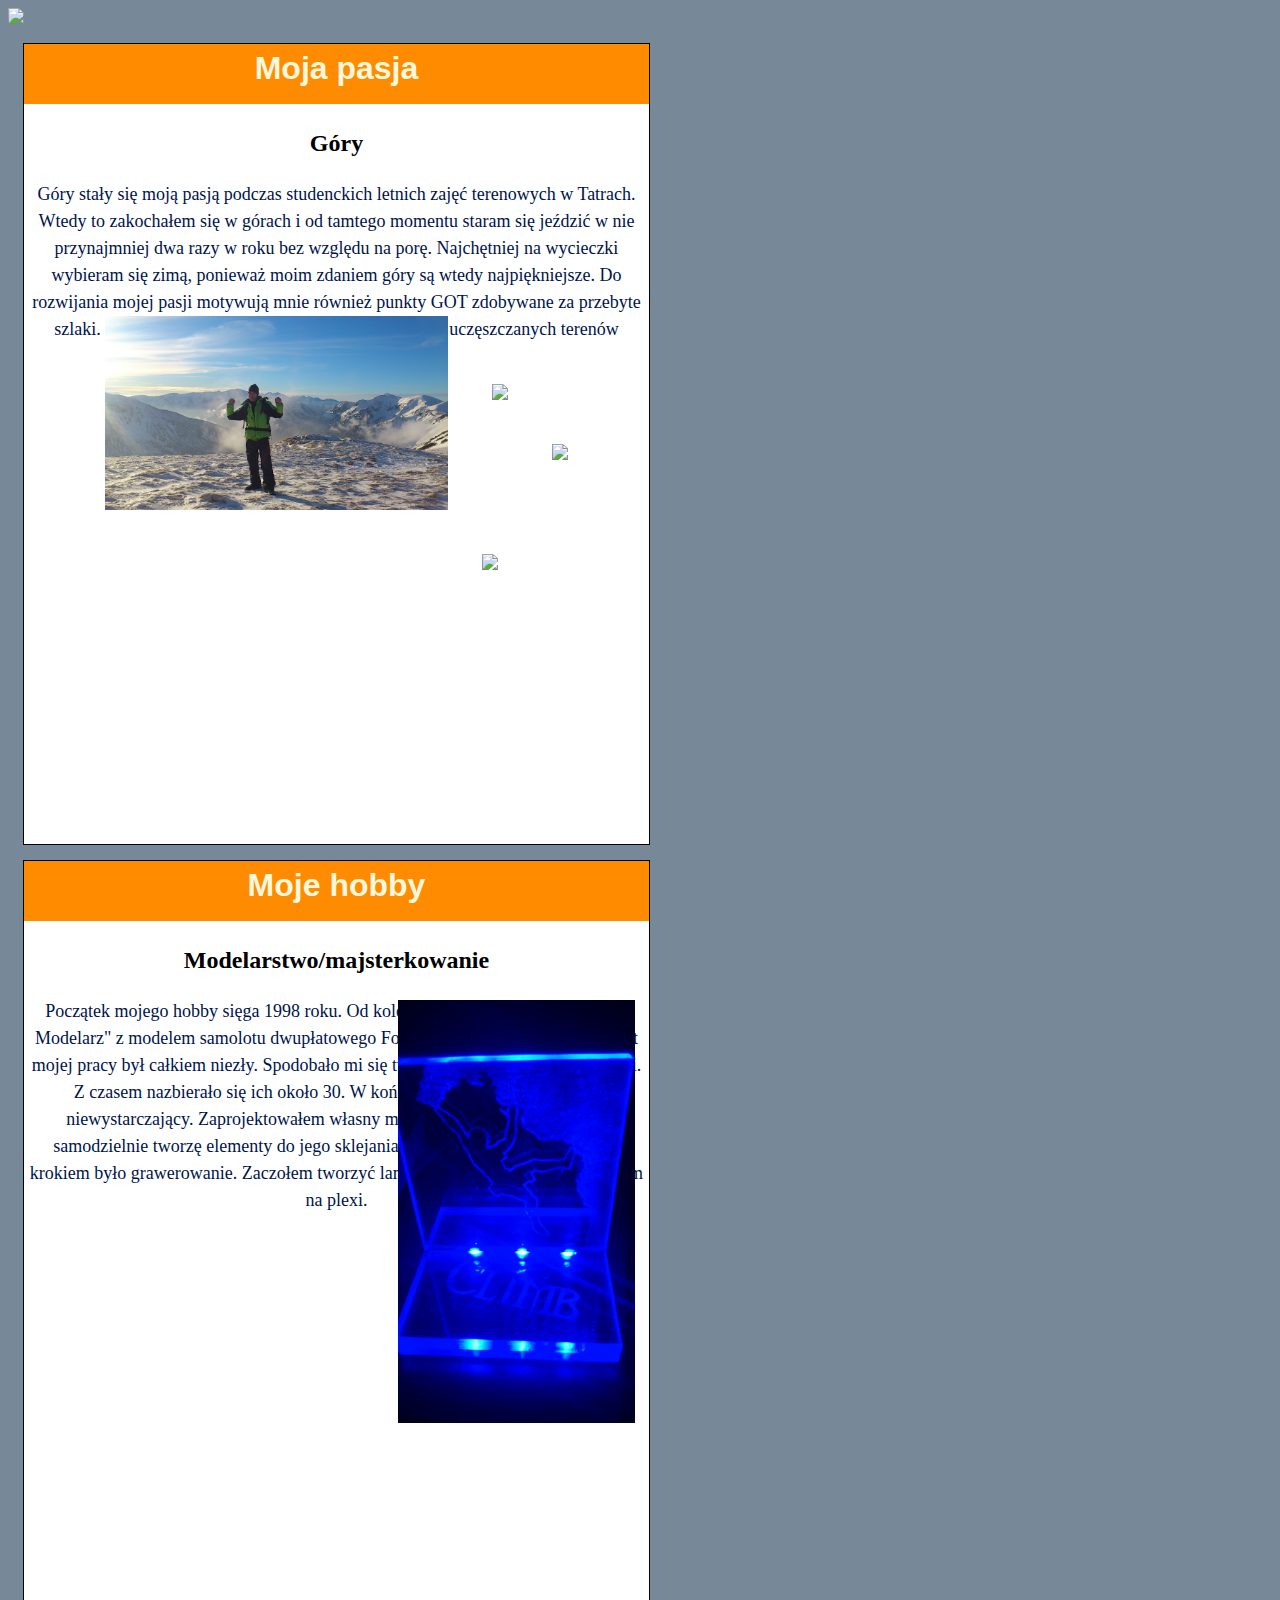
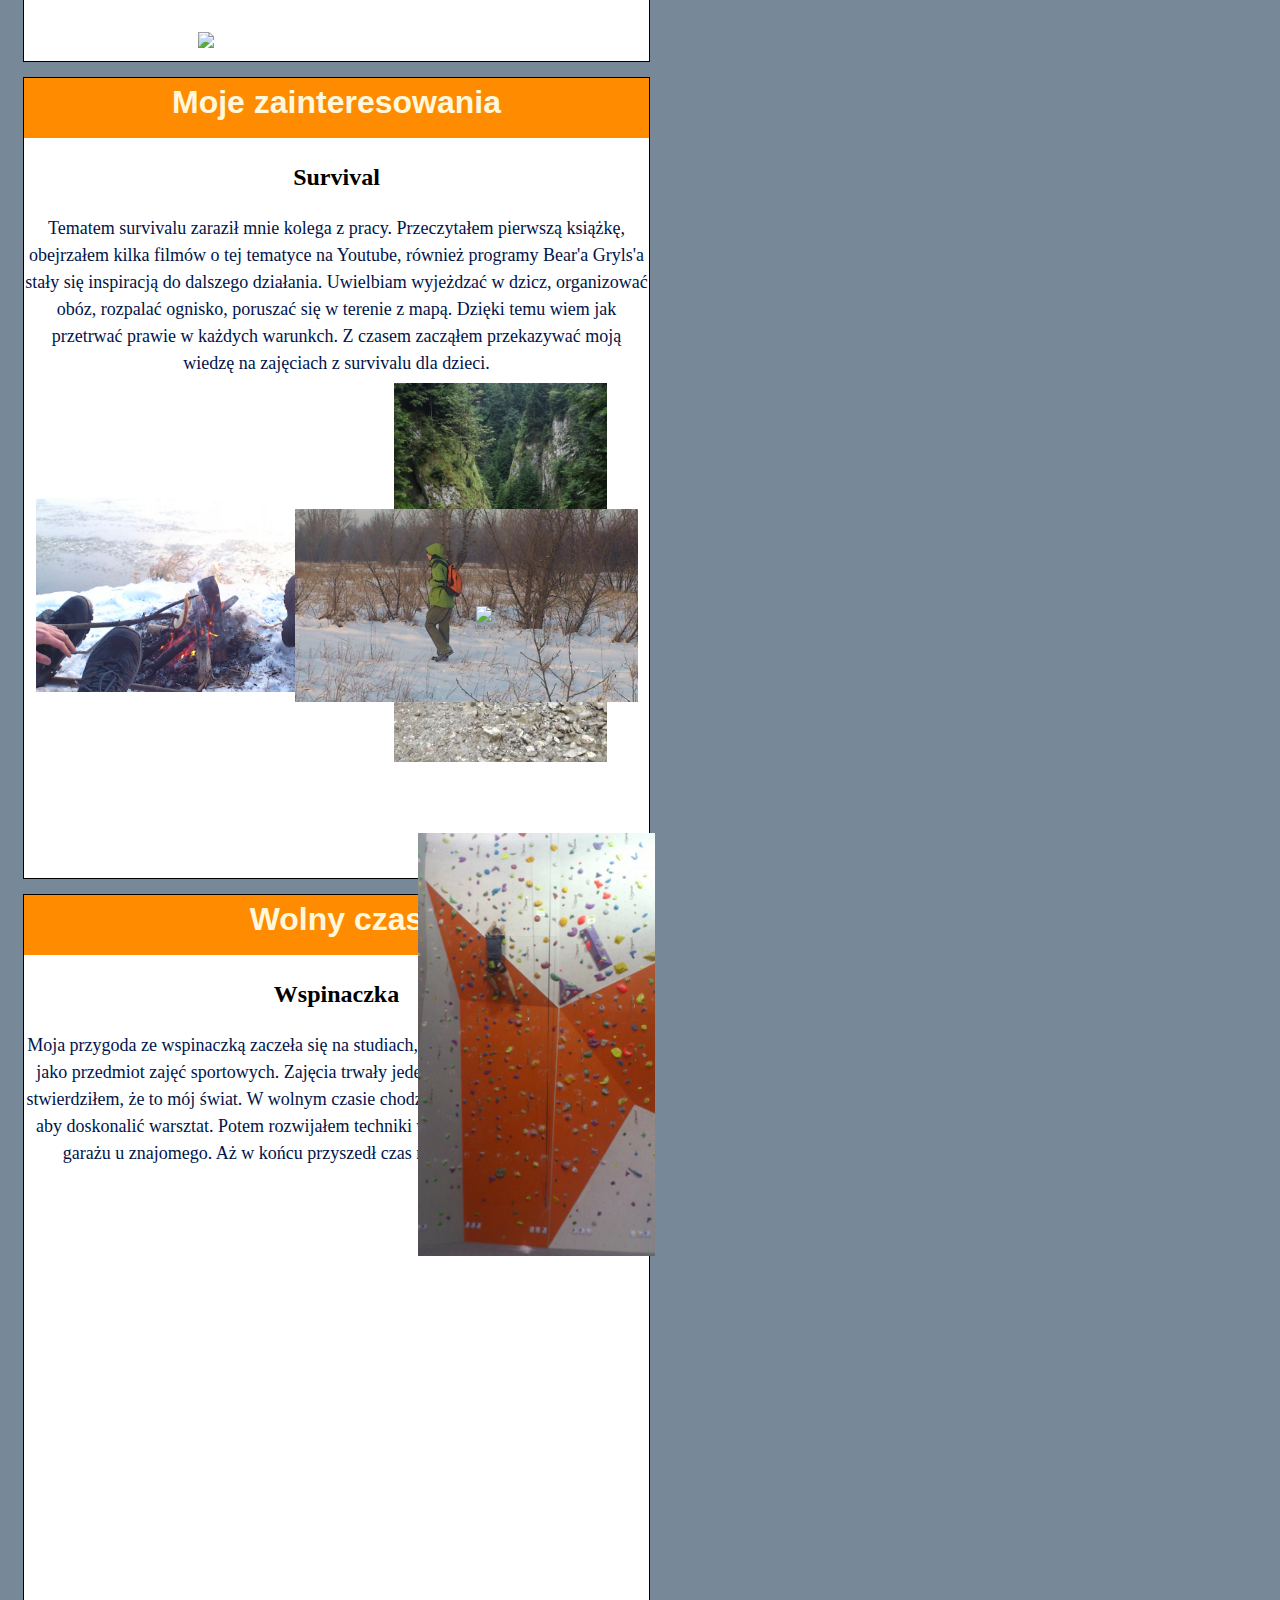
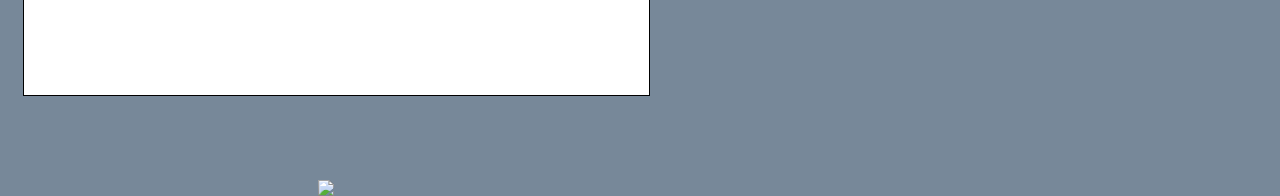
==== index.html @ 49adfce7 "correction CSS and HTML structure" ====
﻿<!doctype html>
<html>
  <head>
    <meta http-equiv="Content-type" content="text/html; charset=utf-8" />
    <title>Troche o mnie</title>
	
	<link rel="stylesheet" href="https://stackpath.bootstrapcdn.com/bootstrap/4.1.2/css/bootstrap.min.css" integrity="sha384-Smlep5jCw/wG7hdkwQ/Z5nLIefveQRIY9nfy6xoR1uRYBtpZgI6339F5dgvm/e9B" crossorigin="anonymous" />
	
	<script src="https://stackpath.bootstrapcdn.com/bootstrap/4.1.2/js/bootstrap.min.js" integrity="sha384-o+RDsa0aLu++PJvFqy8fFScvbHFLtbvScb8AjopnFD+iEQ7wo/CG0xlczd+2O/em" crossorigin="anonymous"></script>
			
	<link rel="stylesheet" type="text/css" href="style.css" />			
  </head>
  <body>
    <img src="images/DSC1.jpg" width="100%">
		<div class="container">
			<div class="row">
				<div class="col-lg-6 col-md-12">
					<div class="child" align="center"><h1>Moja pasja</h1><h2>Góry</h2>
						<p align="center"><font size="4" color="#00144A">
						Góry stały się moją pasją podczas studenckich letnich zajęć terenowych w Tatrach. Wtedy to zakochałem się w górach i od tamtego momentu staram się jeździć w nie przynajmniej dwa razy w roku bez względu na porę. Najchętniej na wycieczki wybieram się zimą, ponieważ moim zdaniem góry są wtedy najpiękniejsze. Do rozwijania mojej pasji motywują mnie również punkty GOT zdobywane za przebyte szlaki. Dzięki nim mam możliwość odwiedzania mało uczęszczanych terenów górskich.</font>
						</p>			
						<img style="position:relative; right:30px; bottom:70px; z-index: 2" src="images/gory.jpg" width="55%">
						<img style="position:relative; left:0px; bottom:10px; z-index: 1" src="images/gory1.jpg" width="32%">
						<img style="position:relative; right:10px; bottom:180px; z-index: 1" src="images/gory3.jpg" width="30%">
						<img style="position:relative; left:30px; bottom:120px; z-index: 2" src="images/gory2.jpg" width="55%">
					</div>
				</div>
				<div class="col-lg-6 col-md-12">
					<div class="child" align="center"><h1>Moje hobby</h1><h2>Modelarstwo/majsterkowanie</h2>
						<p align="center"><font size="4" color="#00144A">
						Początek mojego hobby sięga 1998 roku. Od kolegi dostałem miesięcznik "Mały Modelarz" z modelem samolotu dwupłatowego Focker II. Jak na pierwszy raz efekt mojej pracy był całkiem niezły. Spodobało mi się tworzenie modeli z płaskiej kartki. Z czasem  nazbierało się ich około 30. W końcu "Mały Modelarz" stał się niewystarczający. Zaprojektowałem własny model samochodu typu picup i samodzielnie tworzę elementy do jego sklejania nie tylko z kartonu. Koleinym krokiem było grawerowanie. Zaczołem tworzyć lampki z wygrawerowanym wzorem na plexi.</font>
						</p>	
						<img style="position:relative; left:0px; bottom:5px; z-index: 1" src="images/model1.jpg" width="45%">
						<img style="position:relative; right:250px; top:190px; z-index: 3" src="images/model2.jpg" width="45%">
						<img style="position:relative; left:160px; bottom:230px; z-index: 2" src="images/grawer.jpg" width="38%">
					</div>
				</div>
			</div>
			<div class="row">
				<div class="col-lg-6 col-md-12">
					<div class="child" align="center"><h1>Moje zainteresowania</h1><h2>Survival</h2>
						<p align="center"><font size="4" color="#00144A">
						Tematem survivalu zaraził mnie kolega z pracy. Przeczytałem pierwszą książkę, obejrzałem kilka filmów o tej tematyce na Youtube, również programy Bear'a Gryls'a stały się inspiracją do dalszego działania. Uwielbiam wyjeżdzać w dzicz, organizować obóz, rozpalać ognisko, poruszać się w terenie z mapą. Dzięki temu wiem jak przetrwać prawie w każdych warunkch. Z czasem zacząłem przekazywać moją wiedzę na zajęciach z survivalu dla dzieci.</font>
						</p>	
						<img style="position:relative; right:10px; bottom:80px; z-index: 2" src="images/ognisko.jpg" width="55%">
						<img style="position:relative; left:0px; bottom:10px; z-index: 1" src="images/las.jpg" width="34%">
						<img style="position:relative; right:135px; bottom:150px; z-index: 3" src="images/woda.jpg" width="55%">
						<img style="position:relative; left:130px; bottom:270px; z-index: 2" src="images/zima.jpg" width="55%">
					</div>
				</div>
				<div class="col-lg-6 col-md-12">
					<div class="child" align="center"><h1>Wolny czas</h1><h2>Wspinaczka</h2>
						<p align="center"><font size="4" color="#00144A">
						Moja przygoda ze wspinaczką zaczeła się na studiach, kiedy to wybrałem wspinaczkę jako przedmiot zajęć sportowych. Zajęcia trwały jeden semestr, ale już na początku stwierdziłem, że to mój świat. W wolnym czasie chodziłem na ścianki wspinaczkowe, aby doskonalić warsztat. Potem rozwijałem techniki wspinaczkowe na boulderze w garażu u znajomego. Aż w końcu przyszedł czas na wyjazd w skały na Jurę.</font>
						</p>	
						<img style="position:relative; left:120px; top:190px; z-index: 3" src="images/wspin.jpg" width="48%">
						<img style="position:relative; right:330px; top:-20px; z-index: 1" src="images/jura.jpg" width="34%">
						<img style="position:relative; left:180px; bottom:350px; z-index: 2" src="images/sciana.jpg" width="38%">
					</div>
				</div>
			</div>	
		</div>
    </body>
</html>
---- style.css ----
﻿body {
	  background-color: #778899;
	}
       
.child {
        height: 800px;
		width: 625px;
		margin: 15px;
		line-height: 1.5;
		background-color: white; 
		border: 1px solid black;
      }

h1 {
		color: #fff8dc;
		background-color: #ff8c00; margin-top: 0px;
		height: 60px;
	}

h1 {font-family: arial, verdana, sans-serif;}
h2 {font-family: "Times New Roman", serif;}
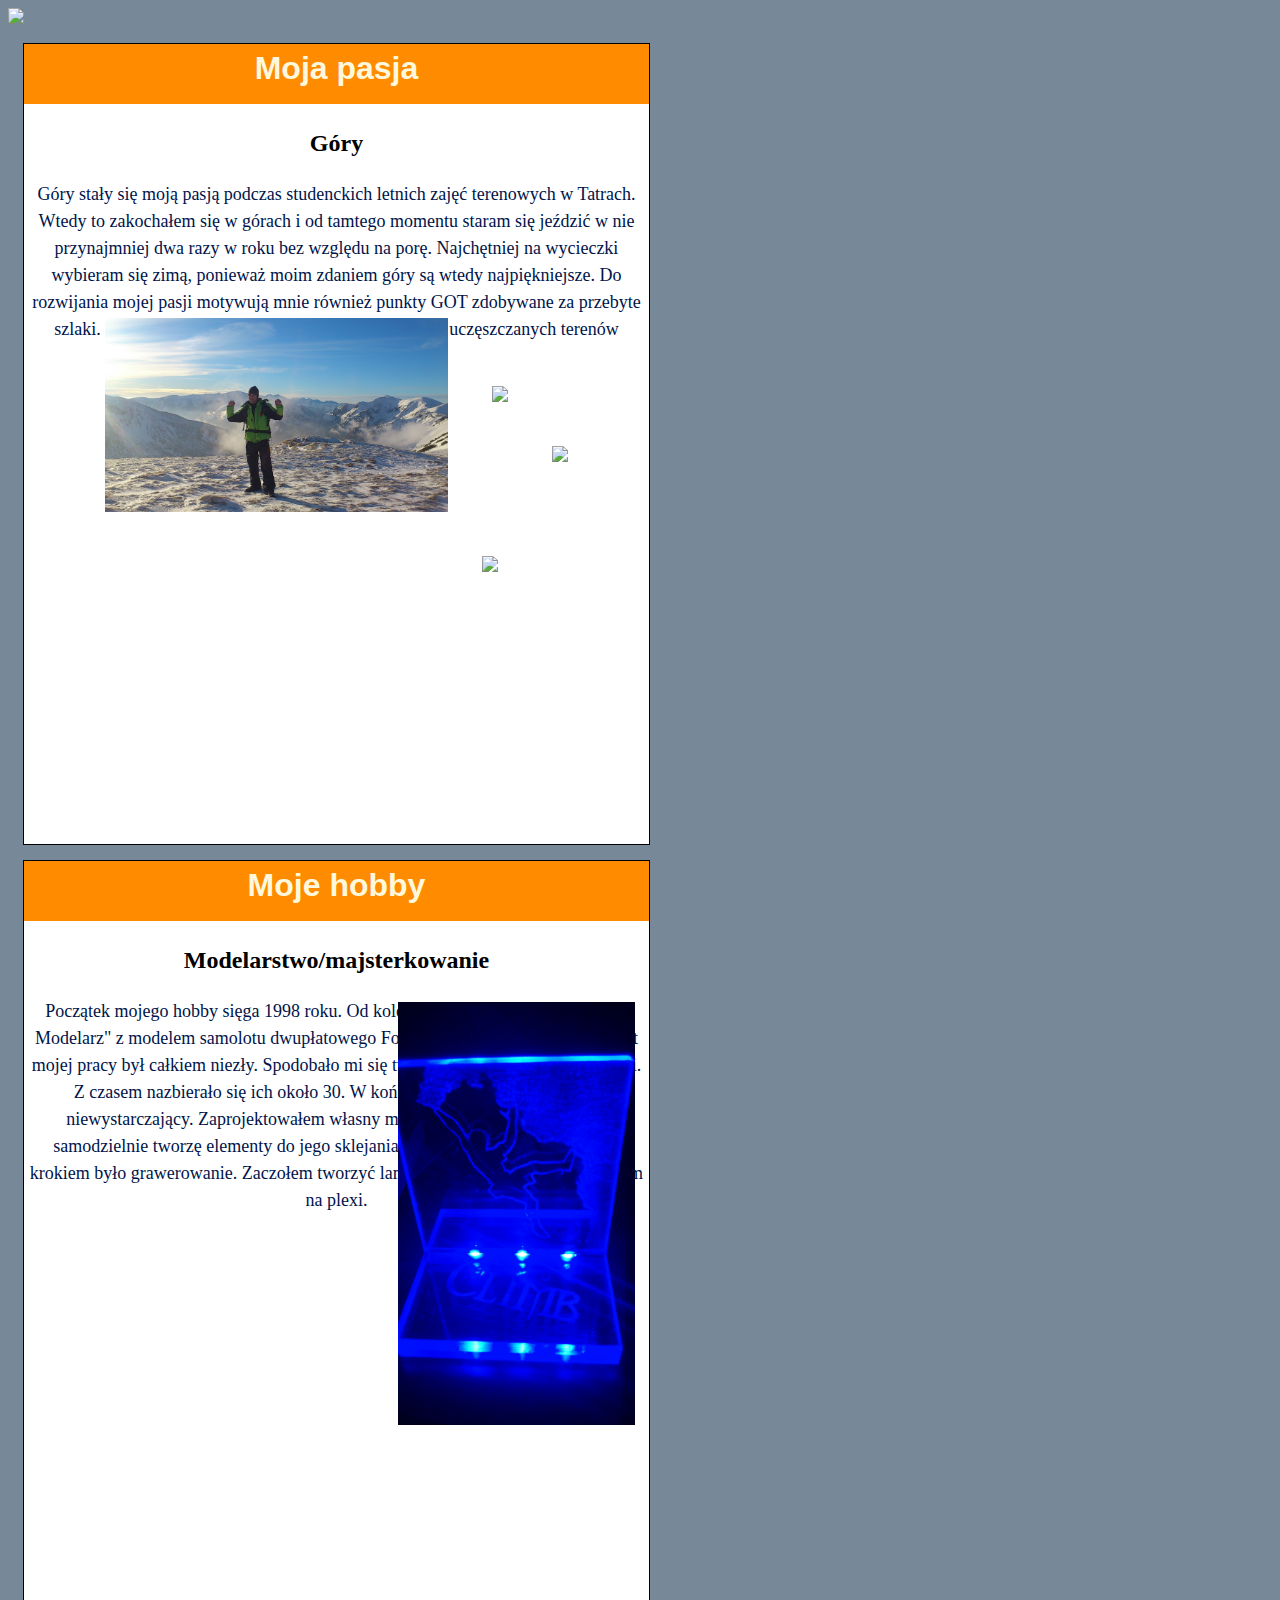
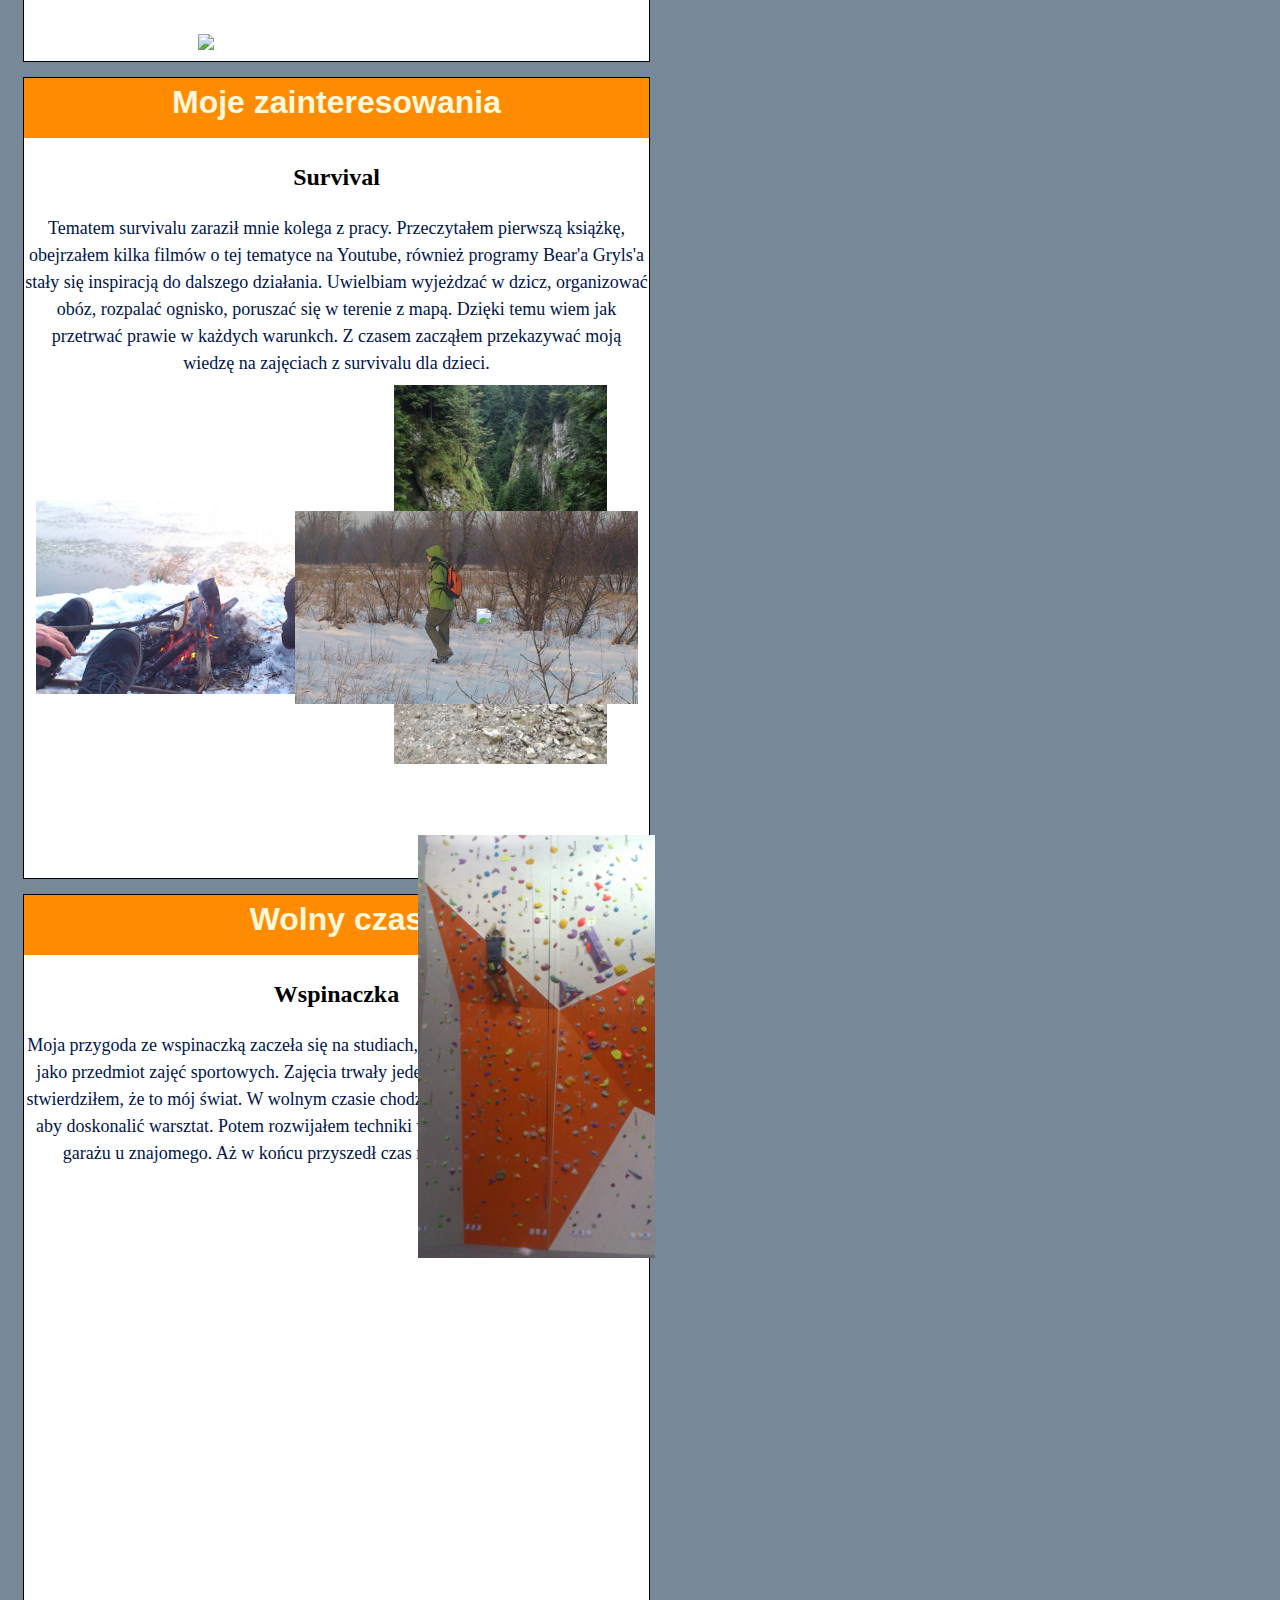
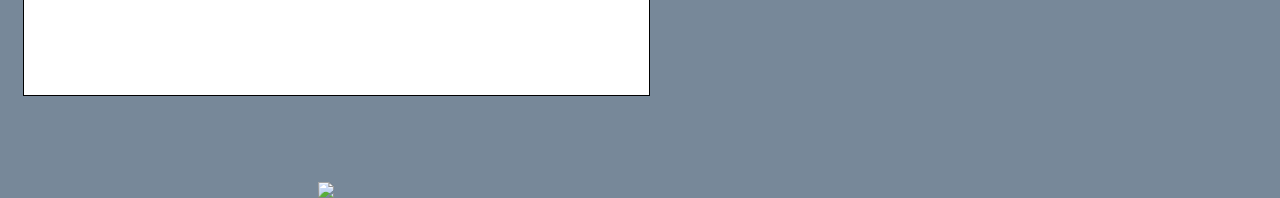
==== commit 8f1be818: "moving styles to file" ====
--- a/index.html
+++ b/index.html
@@ -15,10 +15,8 @@
 		<div class="container">
 			<div class="row">
 				<div class="col-lg-6 col-md-12">
-					<div class="child" align="center"><h1>Moja pasja</h1><h2>Góry</h2>
-						<p align="center"><font size="4" color="#00144A">
-						Góry stały się moją pasją podczas studenckich letnich zajęć terenowych w Tatrach. Wtedy to zakochałem się w górach i od tamtego momentu staram się jeździć w nie przynajmniej dwa razy w roku bez względu na porę. Najchętniej na wycieczki wybieram się zimą, ponieważ moim zdaniem góry są wtedy najpiękniejsze. Do rozwijania mojej pasji motywują mnie również punkty GOT zdobywane za przebyte szlaki. Dzięki nim mam możliwość odwiedzania mało uczęszczanych terenów górskich.</font>
-						</p>			
+					<div class="child"><h1>Moja pasja</h1><h2>Góry</h2>
+						<p>Góry stały się moją pasją podczas studenckich letnich zajęć terenowych w Tatrach. Wtedy to zakochałem się w górach i od tamtego momentu staram się jeździć w nie przynajmniej dwa razy w roku bez względu na porę. Najchętniej na wycieczki wybieram się zimą, ponieważ moim zdaniem góry są wtedy najpiękniejsze. Do rozwijania mojej pasji motywują mnie również punkty GOT zdobywane za przebyte szlaki. Dzięki nim mam możliwość odwiedzania mało uczęszczanych terenów górskich.</p>			
 						<img style="position:relative; right:30px; bottom:70px; z-index: 2" src="images/gory.jpg" width="55%">
 						<img style="position:relative; left:0px; bottom:10px; z-index: 1" src="images/gory1.jpg" width="32%">
 						<img style="position:relative; right:10px; bottom:180px; z-index: 1" src="images/gory3.jpg" width="30%">
@@ -26,10 +24,8 @@
 					</div>
 				</div>
 				<div class="col-lg-6 col-md-12">
-					<div class="child" align="center"><h1>Moje hobby</h1><h2>Modelarstwo/majsterkowanie</h2>
-						<p align="center"><font size="4" color="#00144A">
-						Początek mojego hobby sięga 1998 roku. Od kolegi dostałem miesięcznik "Mały Modelarz" z modelem samolotu dwupłatowego Focker II. Jak na pierwszy raz efekt mojej pracy był całkiem niezły. Spodobało mi się tworzenie modeli z płaskiej kartki. Z czasem  nazbierało się ich około 30. W końcu "Mały Modelarz" stał się niewystarczający. Zaprojektowałem własny model samochodu typu picup i samodzielnie tworzę elementy do jego sklejania nie tylko z kartonu. Koleinym krokiem było grawerowanie. Zaczołem tworzyć lampki z wygrawerowanym wzorem na plexi.</font>
-						</p>	
+					<div class="child"><h1>Moje hobby</h1><h2>Modelarstwo/majsterkowanie</h2>
+						<p>Początek mojego hobby sięga 1998 roku. Od kolegi dostałem miesięcznik "Mały Modelarz" z modelem samolotu dwupłatowego Focker II. Jak na pierwszy raz efekt mojej pracy był całkiem niezły. Spodobało mi się tworzenie modeli z płaskiej kartki. Z czasem  nazbierało się ich około 30. W końcu "Mały Modelarz" stał się niewystarczający. Zaprojektowałem własny model samochodu typu picup i samodzielnie tworzę elementy do jego sklejania nie tylko z kartonu. Koleinym krokiem było grawerowanie. Zaczołem tworzyć lampki z wygrawerowanym wzorem na plexi.</p>	
 						<img style="position:relative; left:0px; bottom:5px; z-index: 1" src="images/model1.jpg" width="45%">
 						<img style="position:relative; right:250px; top:190px; z-index: 3" src="images/model2.jpg" width="45%">
 						<img style="position:relative; left:160px; bottom:230px; z-index: 2" src="images/grawer.jpg" width="38%">
@@ -38,10 +34,8 @@
 			</div>
 			<div class="row">
 				<div class="col-lg-6 col-md-12">
-					<div class="child" align="center"><h1>Moje zainteresowania</h1><h2>Survival</h2>
-						<p align="center"><font size="4" color="#00144A">
-						Tematem survivalu zaraził mnie kolega z pracy. Przeczytałem pierwszą książkę, obejrzałem kilka filmów o tej tematyce na Youtube, również programy Bear'a Gryls'a stały się inspiracją do dalszego działania. Uwielbiam wyjeżdzać w dzicz, organizować obóz, rozpalać ognisko, poruszać się w terenie z mapą. Dzięki temu wiem jak przetrwać prawie w każdych warunkch. Z czasem zacząłem przekazywać moją wiedzę na zajęciach z survivalu dla dzieci.</font>
-						</p>	
+					<div class="child"><h1>Moje zainteresowania</h1><h2>Survival</h2>
+						<p>Tematem survivalu zaraził mnie kolega z pracy. Przeczytałem pierwszą książkę, obejrzałem kilka filmów o tej tematyce na Youtube, również programy Bear'a Gryls'a stały się inspiracją do dalszego działania. Uwielbiam wyjeżdzać w dzicz, organizować obóz, rozpalać ognisko, poruszać się w terenie z mapą. Dzięki temu wiem jak przetrwać prawie w każdych warunkch. Z czasem zacząłem przekazywać moją wiedzę na zajęciach z survivalu dla dzieci.</p>	
 						<img style="position:relative; right:10px; bottom:80px; z-index: 2" src="images/ognisko.jpg" width="55%">
 						<img style="position:relative; left:0px; bottom:10px; z-index: 1" src="images/las.jpg" width="34%">
 						<img style="position:relative; right:135px; bottom:150px; z-index: 3" src="images/woda.jpg" width="55%">
@@ -49,10 +43,8 @@
 					</div>
 				</div>
 				<div class="col-lg-6 col-md-12">
-					<div class="child" align="center"><h1>Wolny czas</h1><h2>Wspinaczka</h2>
-						<p align="center"><font size="4" color="#00144A">
-						Moja przygoda ze wspinaczką zaczeła się na studiach, kiedy to wybrałem wspinaczkę jako przedmiot zajęć sportowych. Zajęcia trwały jeden semestr, ale już na początku stwierdziłem, że to mój świat. W wolnym czasie chodziłem na ścianki wspinaczkowe, aby doskonalić warsztat. Potem rozwijałem techniki wspinaczkowe na boulderze w garażu u znajomego. Aż w końcu przyszedł czas na wyjazd w skały na Jurę.</font>
-						</p>	
+					<div class="child"><h1>Wolny czas</h1><h2>Wspinaczka</h2>
+						<p>Moja przygoda ze wspinaczką zaczeła się na studiach, kiedy to wybrałem wspinaczkę jako przedmiot zajęć sportowych. Zajęcia trwały jeden semestr, ale już na początku stwierdziłem, że to mój świat. W wolnym czasie chodziłem na ścianki wspinaczkowe, aby doskonalić warsztat. Potem rozwijałem techniki wspinaczkowe na boulderze w garażu u znajomego. Aż w końcu przyszedł czas na wyjazd w skały na Jurę.</p>	
 						<img style="position:relative; left:120px; top:190px; z-index: 3" src="images/wspin.jpg" width="48%">
 						<img style="position:relative; right:330px; top:-20px; z-index: 1" src="images/jura.jpg" width="34%">
 						<img style="position:relative; left:180px; bottom:350px; z-index: 2" src="images/sciana.jpg" width="38%">
--- a/style.css
+++ b/style.css
@@ -1,21 +1,32 @@
 ﻿body {
-	  background-color: #778899;
+	background-color: #778899;
 	}
        
 .child {
-        height: 800px;
-		width: 625px;
-		margin: 15px;
-		line-height: 1.5;
-		background-color: white; 
-		border: 1px solid black;
+    height: 800px;
+	width: 625px;
+	margin: 15px;
+	line-height: 1.5;
+	background-color: white; 
+	border: 1px solid black;
+	text-align: center;
       }
 
 h1 {
-		color: #fff8dc;
-		background-color: #ff8c00; margin-top: 0px;
-		height: 60px;
+	background-color: #ff8c00; 
+	color: #fff8dc;
+	margin-top: 0px;
+	height: 60px;
 	}
 
-h1 {font-family: arial, verdana, sans-serif;}
-h2 {font-family: "Times New Roman", serif;}+h1 {
+	font-family: arial, verdana, sans-serif;
+	}
+h2 {
+	font-family: "Times New Roman", serif;
+	}
+p {
+	font-size: 18px;
+	color: #00144A;
+	text-align: center;
+}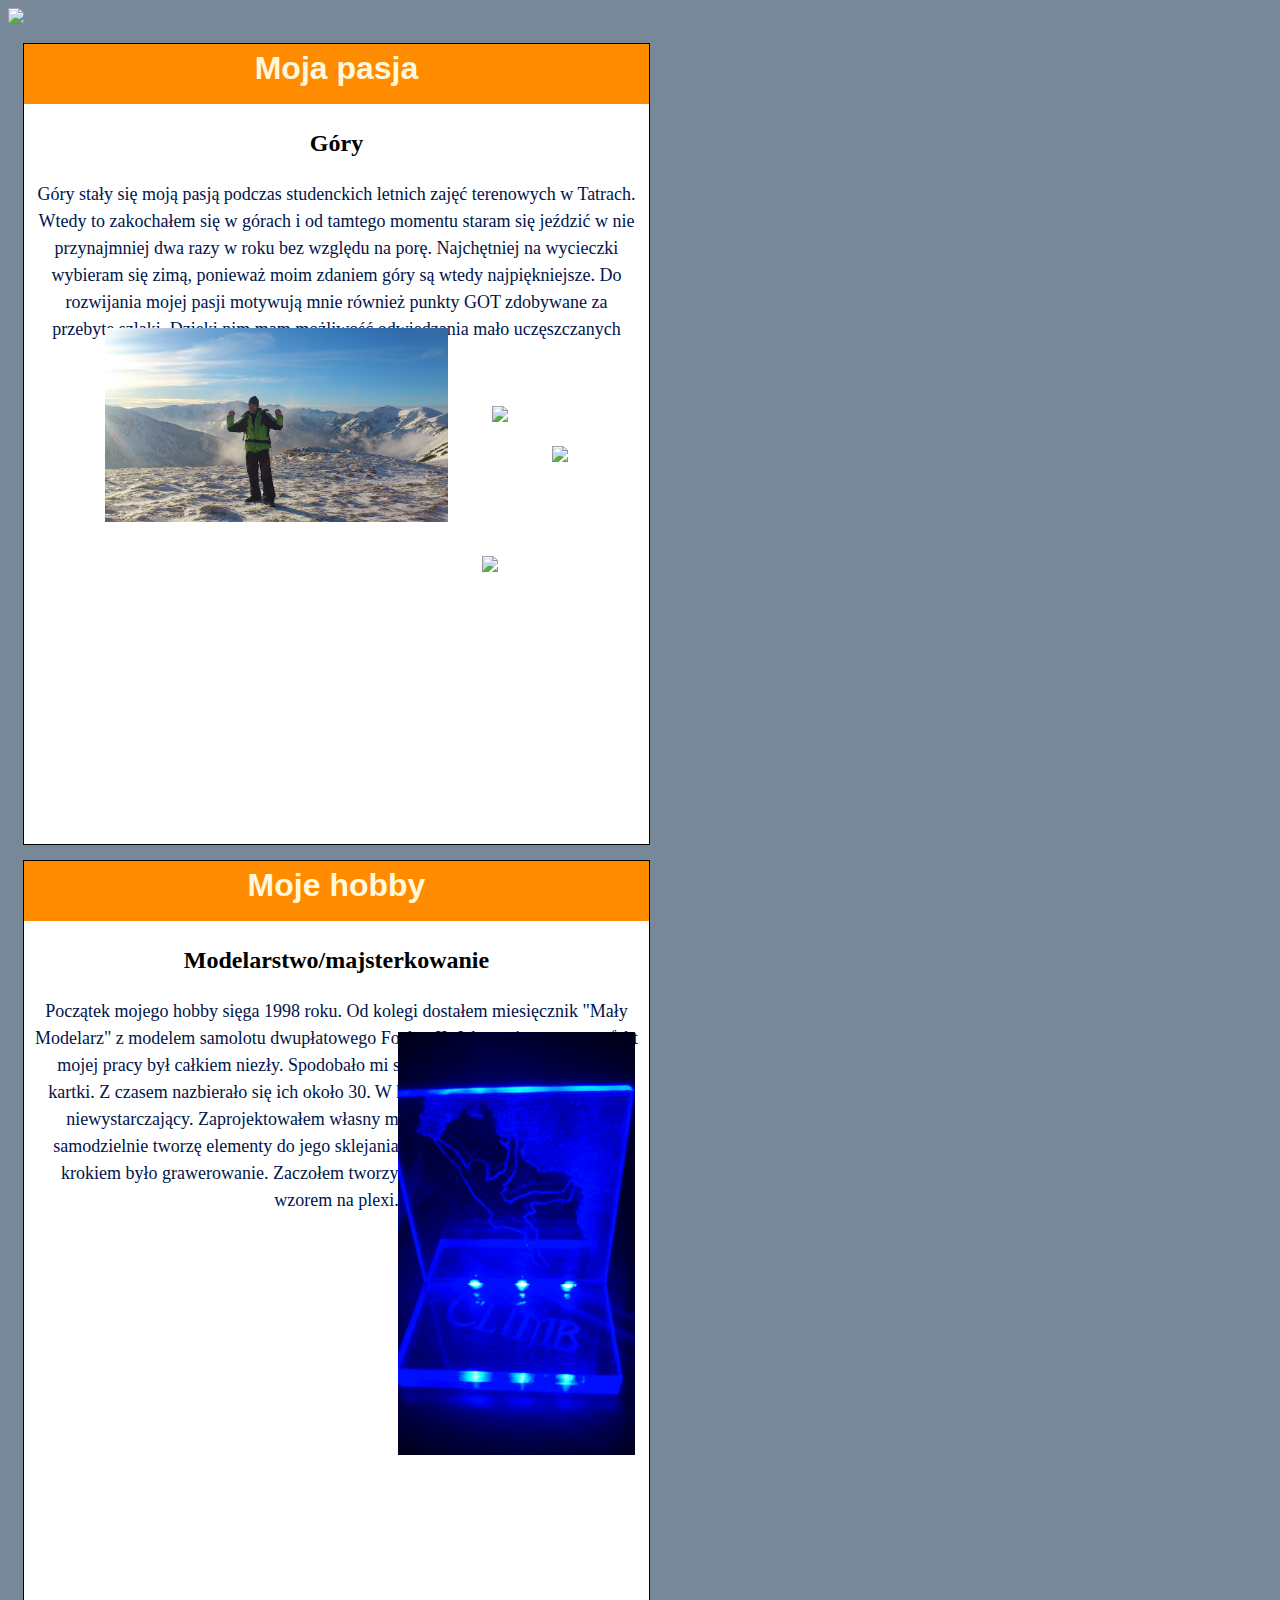
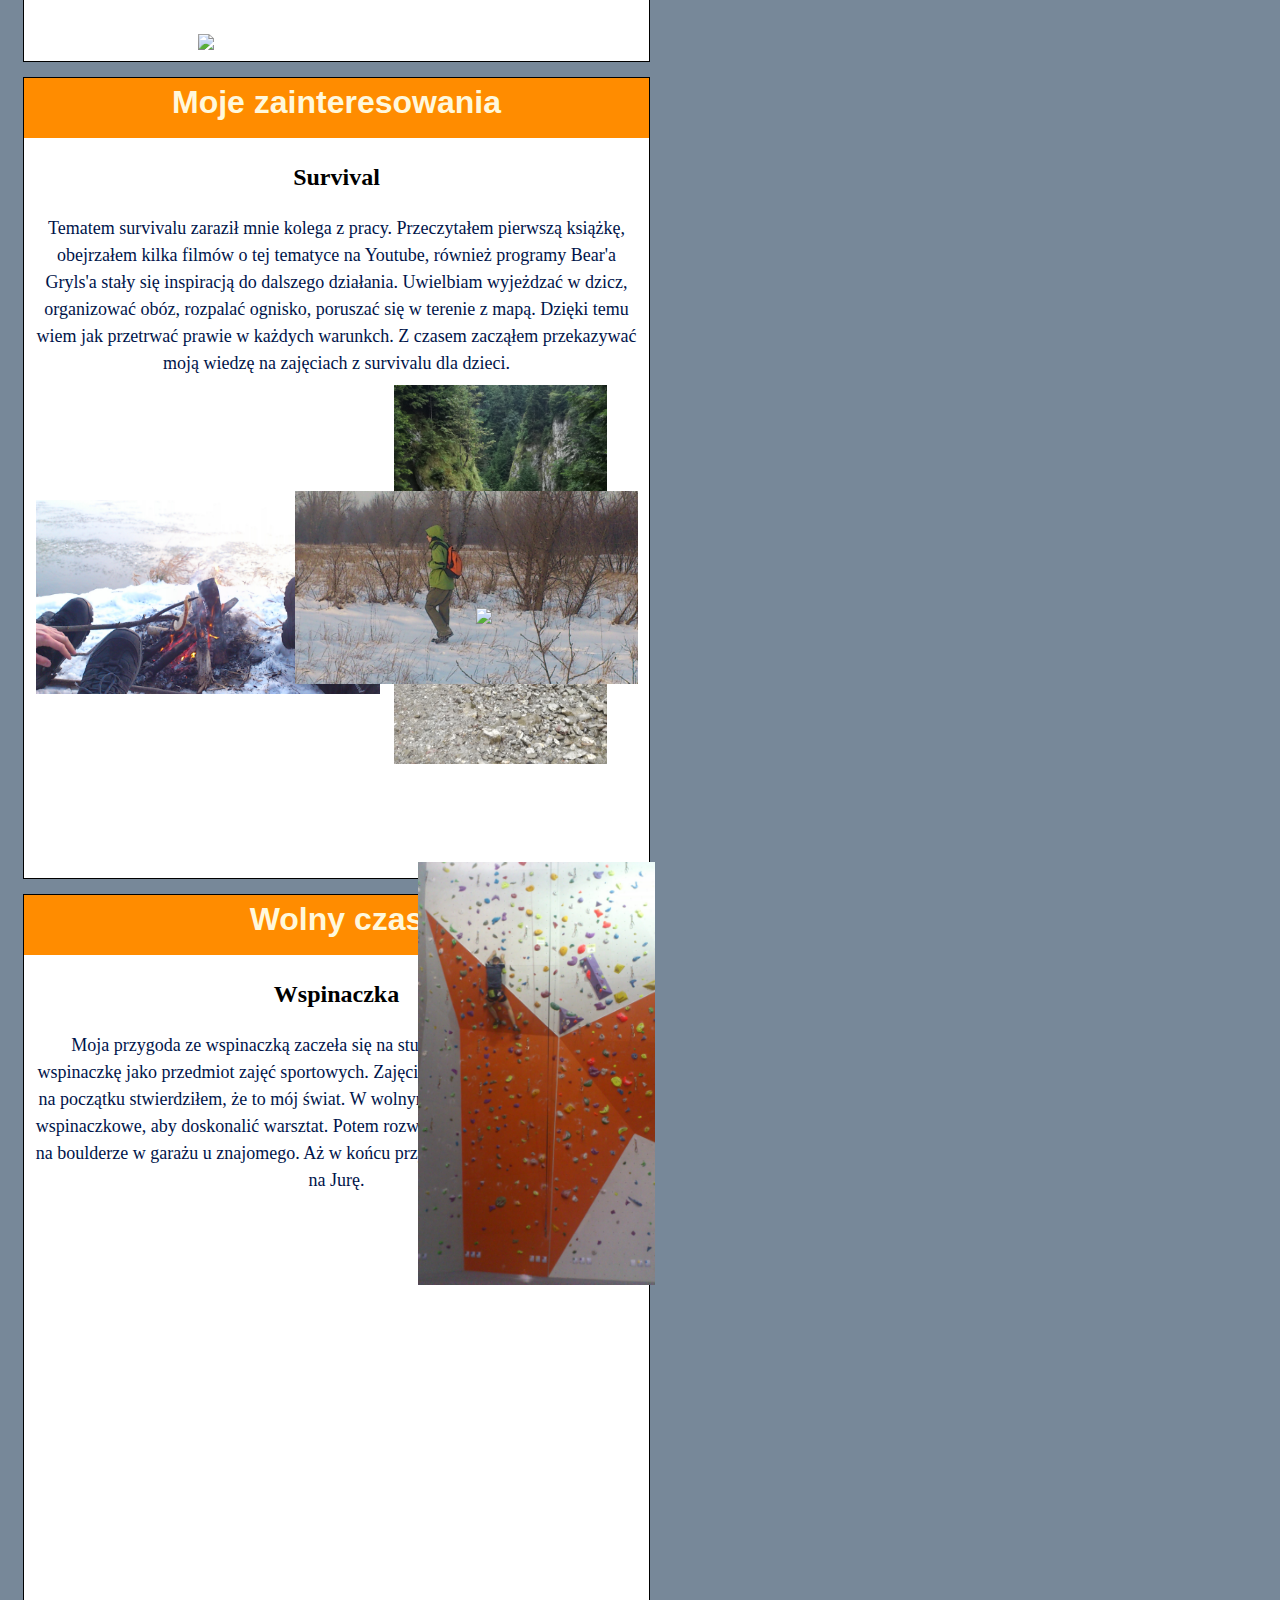
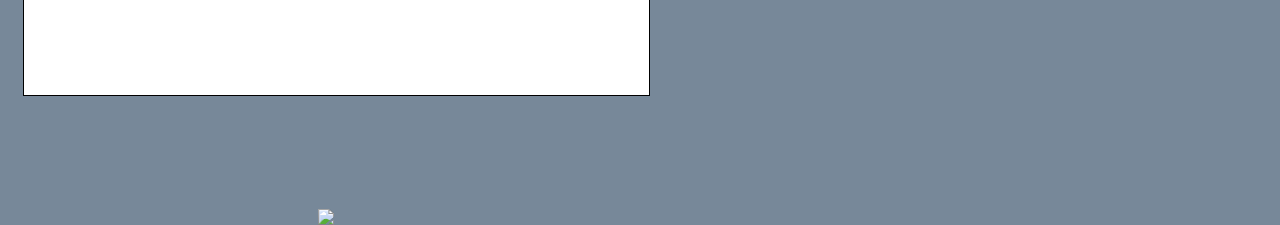
==== commit 1a990014: "format text" ====
--- a/index.html
+++ b/index.html
@@ -6,7 +6,8 @@
 	
 	<link rel="stylesheet" href="https://stackpath.bootstrapcdn.com/bootstrap/4.1.2/css/bootstrap.min.css" integrity="sha384-Smlep5jCw/wG7hdkwQ/Z5nLIefveQRIY9nfy6xoR1uRYBtpZgI6339F5dgvm/e9B" crossorigin="anonymous" />
 	
-	<script src="https://stackpath.bootstrapcdn.com/bootstrap/4.1.2/js/bootstrap.min.js" integrity="sha384-o+RDsa0aLu++PJvFqy8fFScvbHFLtbvScb8AjopnFD+iEQ7wo/CG0xlczd+2O/em" crossorigin="anonymous"></script>
+	<script src="https://stackpath.bootstrapcdn.com/bootstrap/4.1.2/js/bootstrap.min.js" 
+	integrity="sha384-o+RDsa0aLu++PJvFqy8fFScvbHFLtbvScb8AjopnFD+iEQ7wo/CG0xlczd+2O/em" crossorigin="anonymous"></script>
 			
 	<link rel="stylesheet" type="text/css" href="style.css" />			
   </head>
@@ -17,9 +18,9 @@
 				<div class="col-lg-6 col-md-12">
 					<div class="child"><h1>Moja pasja</h1><h2>Góry</h2>
 						<p>Góry stały się moją pasją podczas studenckich letnich zajęć terenowych w Tatrach. Wtedy to zakochałem się w górach i od tamtego momentu staram się jeździć w nie przynajmniej dwa razy w roku bez względu na porę. Najchętniej na wycieczki wybieram się zimą, ponieważ moim zdaniem góry są wtedy najpiękniejsze. Do rozwijania mojej pasji motywują mnie również punkty GOT zdobywane za przebyte szlaki. Dzięki nim mam możliwość odwiedzania mało uczęszczanych terenów górskich.</p>			
-						<img style="position:relative; right:30px; bottom:70px; z-index: 2" src="images/gory.jpg" width="55%">
+						<img style="position:relative; right:30px; bottom:60px; z-index: 2" src="images/gory.jpg" width="55%">
 						<img style="position:relative; left:0px; bottom:10px; z-index: 1" src="images/gory1.jpg" width="32%">
-						<img style="position:relative; right:10px; bottom:180px; z-index: 1" src="images/gory3.jpg" width="30%">
+						<img style="position:relative; right:10px; bottom:160px; z-index: 1" src="images/gory3.jpg" width="30%">
 						<img style="position:relative; left:30px; bottom:120px; z-index: 2" src="images/gory2.jpg" width="55%">
 					</div>
 				</div>
@@ -28,7 +29,7 @@
 						<p>Początek mojego hobby sięga 1998 roku. Od kolegi dostałem miesięcznik "Mały Modelarz" z modelem samolotu dwupłatowego Focker II. Jak na pierwszy raz efekt mojej pracy był całkiem niezły. Spodobało mi się tworzenie modeli z płaskiej kartki. Z czasem  nazbierało się ich około 30. W końcu "Mały Modelarz" stał się niewystarczający. Zaprojektowałem własny model samochodu typu picup i samodzielnie tworzę elementy do jego sklejania nie tylko z kartonu. Koleinym krokiem było grawerowanie. Zaczołem tworzyć lampki z wygrawerowanym wzorem na plexi.</p>	
 						<img style="position:relative; left:0px; bottom:5px; z-index: 1" src="images/model1.jpg" width="45%">
 						<img style="position:relative; right:250px; top:190px; z-index: 3" src="images/model2.jpg" width="45%">
-						<img style="position:relative; left:160px; bottom:230px; z-index: 2" src="images/grawer.jpg" width="38%">
+						<img style="position:relative; left:160px; bottom:200px; z-index: 2" src="images/grawer.jpg" width="38%">
 					</div>
 				</div>
 			</div>
@@ -39,14 +40,14 @@
 						<img style="position:relative; right:10px; bottom:80px; z-index: 2" src="images/ognisko.jpg" width="55%">
 						<img style="position:relative; left:0px; bottom:10px; z-index: 1" src="images/las.jpg" width="34%">
 						<img style="position:relative; right:135px; bottom:150px; z-index: 3" src="images/woda.jpg" width="55%">
-						<img style="position:relative; left:130px; bottom:270px; z-index: 2" src="images/zima.jpg" width="55%">
+						<img style="position:relative; left:130px; bottom:290px; z-index: 2" src="images/zima.jpg" width="55%">
 					</div>
 				</div>
 				<div class="col-lg-6 col-md-12">
 					<div class="child"><h1>Wolny czas</h1><h2>Wspinaczka</h2>
 						<p>Moja przygoda ze wspinaczką zaczeła się na studiach, kiedy to wybrałem wspinaczkę jako przedmiot zajęć sportowych. Zajęcia trwały jeden semestr, ale już na początku stwierdziłem, że to mój świat. W wolnym czasie chodziłem na ścianki wspinaczkowe, aby doskonalić warsztat. Potem rozwijałem techniki wspinaczkowe na boulderze w garażu u znajomego. Aż w końcu przyszedł czas na wyjazd w skały na Jurę.</p>	
 						<img style="position:relative; left:120px; top:190px; z-index: 3" src="images/wspin.jpg" width="48%">
-						<img style="position:relative; right:330px; top:-20px; z-index: 1" src="images/jura.jpg" width="34%">
+						<img style="position:relative; right:330px; top:-10px; z-index: 1" src="images/jura.jpg" width="34%">
 						<img style="position:relative; left:180px; bottom:350px; z-index: 2" src="images/sciana.jpg" width="38%">
 					</div>
 				</div>
--- a/style.css
+++ b/style.css
@@ -6,10 +6,10 @@
     height: 800px;
 	width: 625px;
 	margin: 15px;
-	line-height: 1.5;
 	background-color: white; 
 	border: 1px solid black;
 	text-align: center;
+	line-height: 1.5;	
       }
 
 h1 {
@@ -17,11 +17,9 @@
 	color: #fff8dc;
 	margin-top: 0px;
 	height: 60px;
+	font-family: arial, verdana, sans-serif;
 	}
 
-h1 {
-	font-family: arial, verdana, sans-serif;
-	}
 h2 {
 	font-family: "Times New Roman", serif;
 	}
@@ -29,4 +27,5 @@
 	font-size: 18px;
 	color: #00144A;
 	text-align: center;
+	padding: 0px 10px 0px 10px;
 }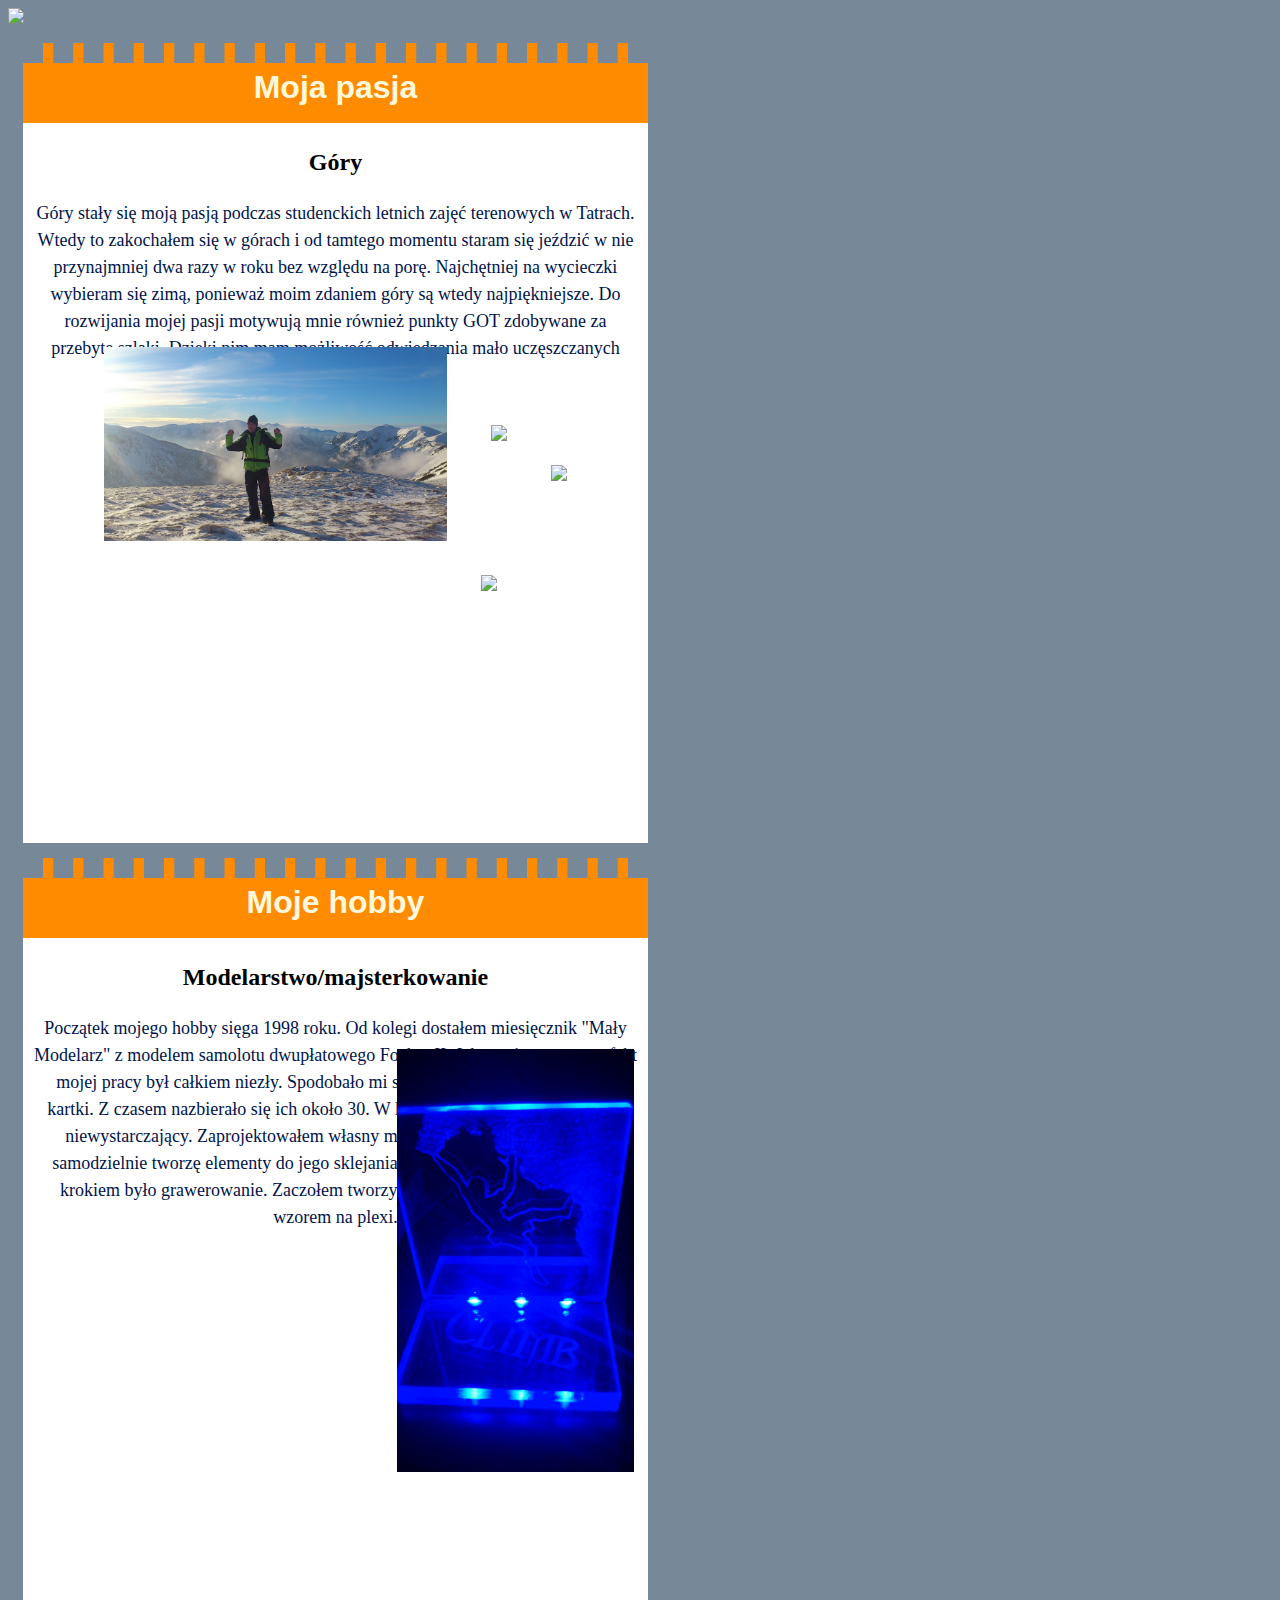
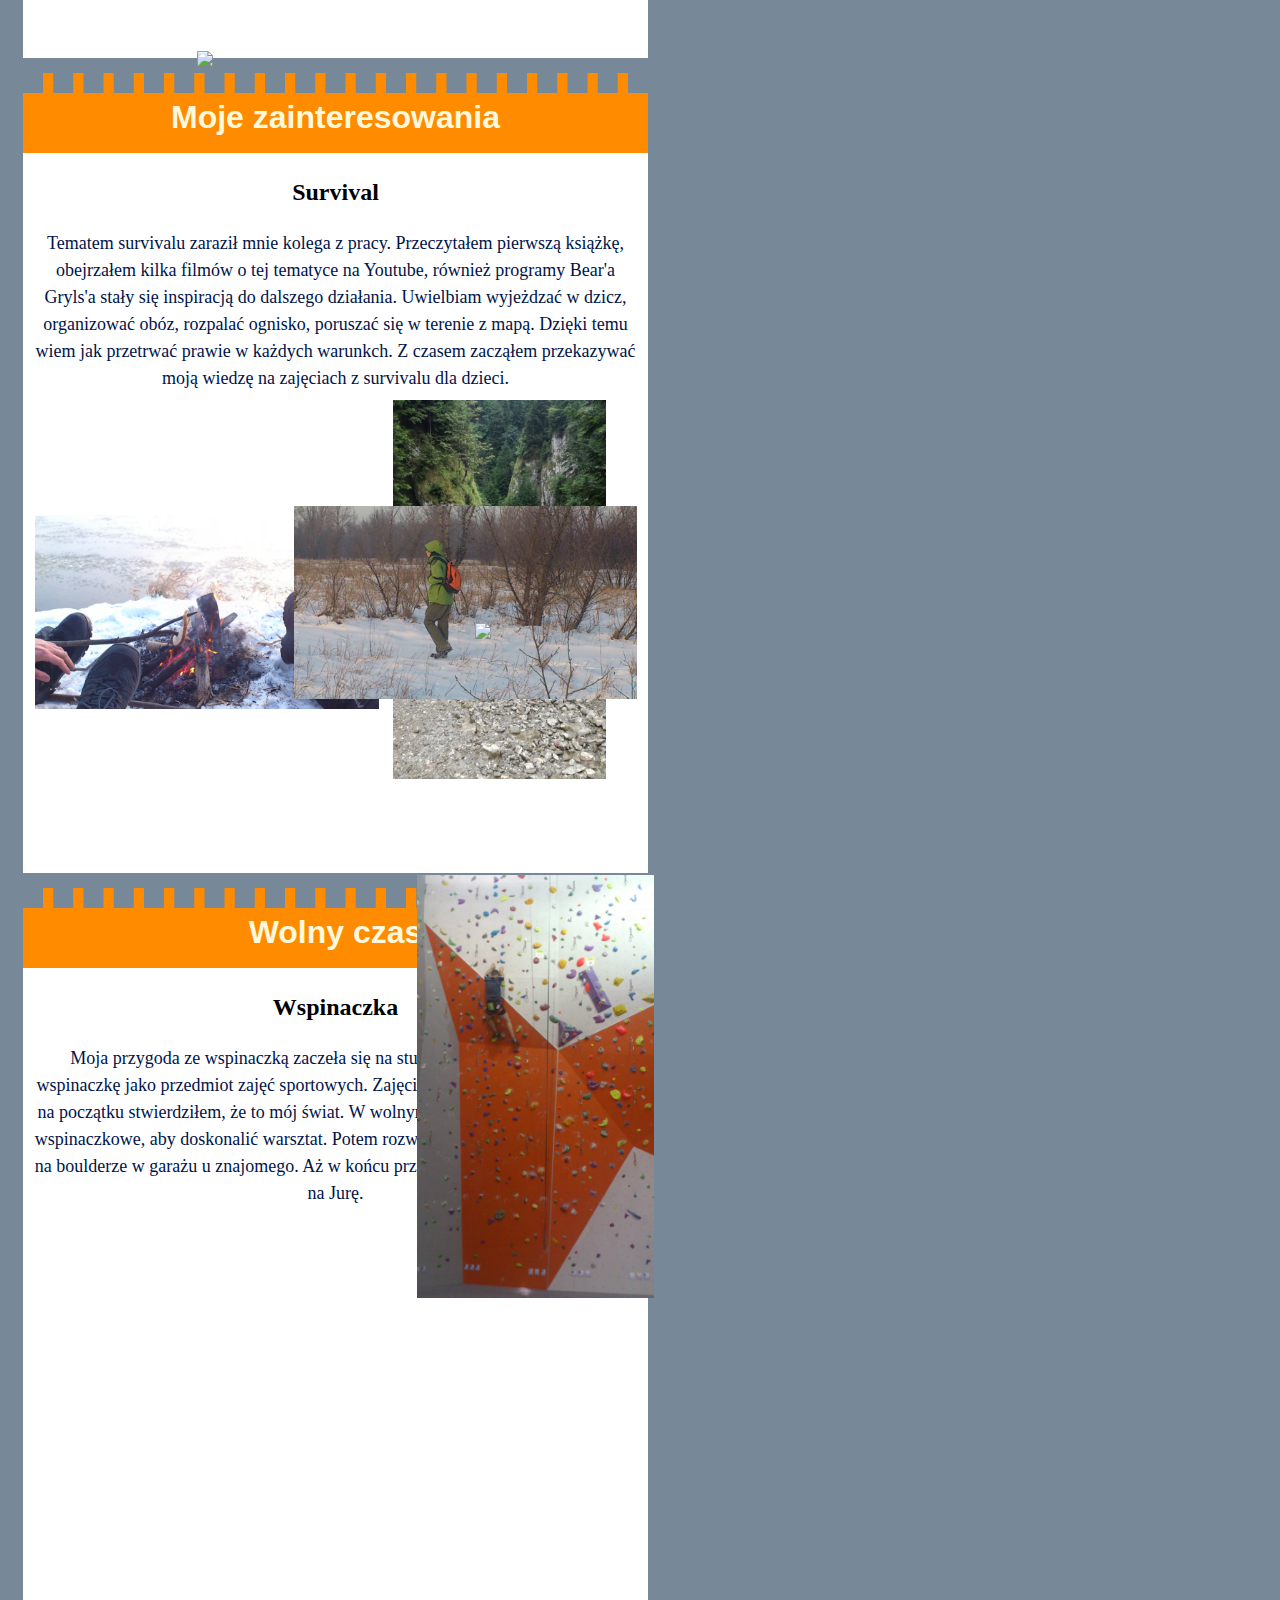
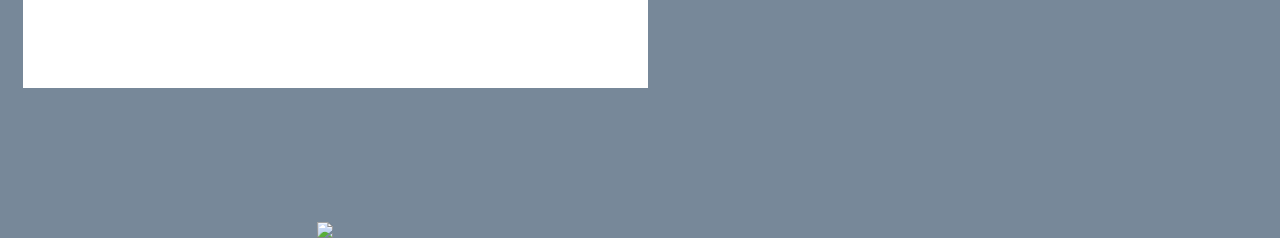
==== commit 0cd1fbe9: "New layout containers" ====
--- a/index.html
+++ b/index.html
@@ -13,10 +13,13 @@
   </head>
   <body>
     <img src="images/DSC1.jpg" width="100%">
-		<div class="container">
+		<div class="container-fluid">
 			<div class="row">
 				<div class="col-lg-6 col-md-12">
-					<div class="child"><h1>Moja pasja</h1><h2>Góry</h2>
+					<div class="child">
+					<p class="dashed-top"></p>
+					<p class="dashed-bottom"></p>
+					<h1>Moja pasja</h1><h2>Góry</h2>
 						<p>Góry stały się moją pasją podczas studenckich letnich zajęć terenowych w Tatrach. Wtedy to zakochałem się w górach i od tamtego momentu staram się jeździć w nie przynajmniej dwa razy w roku bez względu na porę. Najchętniej na wycieczki wybieram się zimą, ponieważ moim zdaniem góry są wtedy najpiękniejsze. Do rozwijania mojej pasji motywują mnie również punkty GOT zdobywane za przebyte szlaki. Dzięki nim mam możliwość odwiedzania mało uczęszczanych terenów górskich.</p>			
 						<img style="position:relative; right:30px; bottom:60px; z-index: 2" src="images/gory.jpg" width="55%">
 						<img style="position:relative; left:0px; bottom:10px; z-index: 1" src="images/gory1.jpg" width="32%">
@@ -25,7 +28,10 @@
 					</div>
 				</div>
 				<div class="col-lg-6 col-md-12">
-					<div class="child"><h1>Moje hobby</h1><h2>Modelarstwo/majsterkowanie</h2>
+					<div class="child">
+					<p class="dashed-top"></p>
+					<p class="dashed-bottom"></p>
+					<h1>Moje hobby</h1><h2>Modelarstwo/majsterkowanie</h2>
 						<p>Początek mojego hobby sięga 1998 roku. Od kolegi dostałem miesięcznik "Mały Modelarz" z modelem samolotu dwupłatowego Focker II. Jak na pierwszy raz efekt mojej pracy był całkiem niezły. Spodobało mi się tworzenie modeli z płaskiej kartki. Z czasem  nazbierało się ich około 30. W końcu "Mały Modelarz" stał się niewystarczający. Zaprojektowałem własny model samochodu typu picup i samodzielnie tworzę elementy do jego sklejania nie tylko z kartonu. Koleinym krokiem było grawerowanie. Zaczołem tworzyć lampki z wygrawerowanym wzorem na plexi.</p>	
 						<img style="position:relative; left:0px; bottom:5px; z-index: 1" src="images/model1.jpg" width="45%">
 						<img style="position:relative; right:250px; top:190px; z-index: 3" src="images/model2.jpg" width="45%">
@@ -35,7 +41,10 @@
 			</div>
 			<div class="row">
 				<div class="col-lg-6 col-md-12">
-					<div class="child"><h1>Moje zainteresowania</h1><h2>Survival</h2>
+					<div class="child">
+					<p class="dashed-top"></p>
+					<p class="dashed-bottom"></p>
+					<h1>Moje zainteresowania</h1><h2>Survival</h2>
 						<p>Tematem survivalu zaraził mnie kolega z pracy. Przeczytałem pierwszą książkę, obejrzałem kilka filmów o tej tematyce na Youtube, również programy Bear'a Gryls'a stały się inspiracją do dalszego działania. Uwielbiam wyjeżdzać w dzicz, organizować obóz, rozpalać ognisko, poruszać się w terenie z mapą. Dzięki temu wiem jak przetrwać prawie w każdych warunkch. Z czasem zacząłem przekazywać moją wiedzę na zajęciach z survivalu dla dzieci.</p>	
 						<img style="position:relative; right:10px; bottom:80px; z-index: 2" src="images/ognisko.jpg" width="55%">
 						<img style="position:relative; left:0px; bottom:10px; z-index: 1" src="images/las.jpg" width="34%">
@@ -44,7 +53,10 @@
 					</div>
 				</div>
 				<div class="col-lg-6 col-md-12">
-					<div class="child"><h1>Wolny czas</h1><h2>Wspinaczka</h2>
+					<div class="child">
+					<p class="dashed-top"></p>
+					<p class="dashed-bottom"></p>
+					<h1>Wolny czas</h1><h2>Wspinaczka</h2>
 						<p>Moja przygoda ze wspinaczką zaczeła się na studiach, kiedy to wybrałem wspinaczkę jako przedmiot zajęć sportowych. Zajęcia trwały jeden semestr, ale już na początku stwierdziłem, że to mój świat. W wolnym czasie chodziłem na ścianki wspinaczkowe, aby doskonalić warsztat. Potem rozwijałem techniki wspinaczkowe na boulderze w garażu u znajomego. Aż w końcu przyszedł czas na wyjazd w skały na Jurę.</p>	
 						<img style="position:relative; left:120px; top:190px; z-index: 3" src="images/wspin.jpg" width="48%">
 						<img style="position:relative; right:330px; top:-10px; z-index: 1" src="images/jura.jpg" width="34%">
--- a/style.css
+++ b/style.css
@@ -1,28 +1,45 @@
 ﻿body {
 	background-color: #778899;
-	}
-       
+}
+  
+.container {
+	margin: 0px;
+}
+
 .child {
     height: 800px;
 	width: 625px;
-	margin: 15px;
+	margin-top: 15px;
+	margin-left: 15px;
 	background-color: white; 
-	border: 1px solid black;
 	text-align: center;
 	line-height: 1.5;	
-      }
-
+}
 h1 {
 	background-color: #ff8c00; 
 	color: #fff8dc;
 	margin-top: 0px;
 	height: 60px;
 	font-family: arial, verdana, sans-serif;
-	}
-
+}
+p.dashed-top {
+	border-top-style: dashed; 
+	border-width: 10px;
+	margin: 0px;
+	color: #778899;
+	background-color: #ff8c00; 
+}
+p.dashed-bottom {
+	border-top-style: dashed; 
+	border-width: 10px; 
+	margin: 0px;
+	color: #778899;
+	background-color: #ff8c00; 
+}
 h2 {
 	font-family: "Times New Roman", serif;
-	}
+}
+
 p {
 	font-size: 18px;
 	color: #00144A;
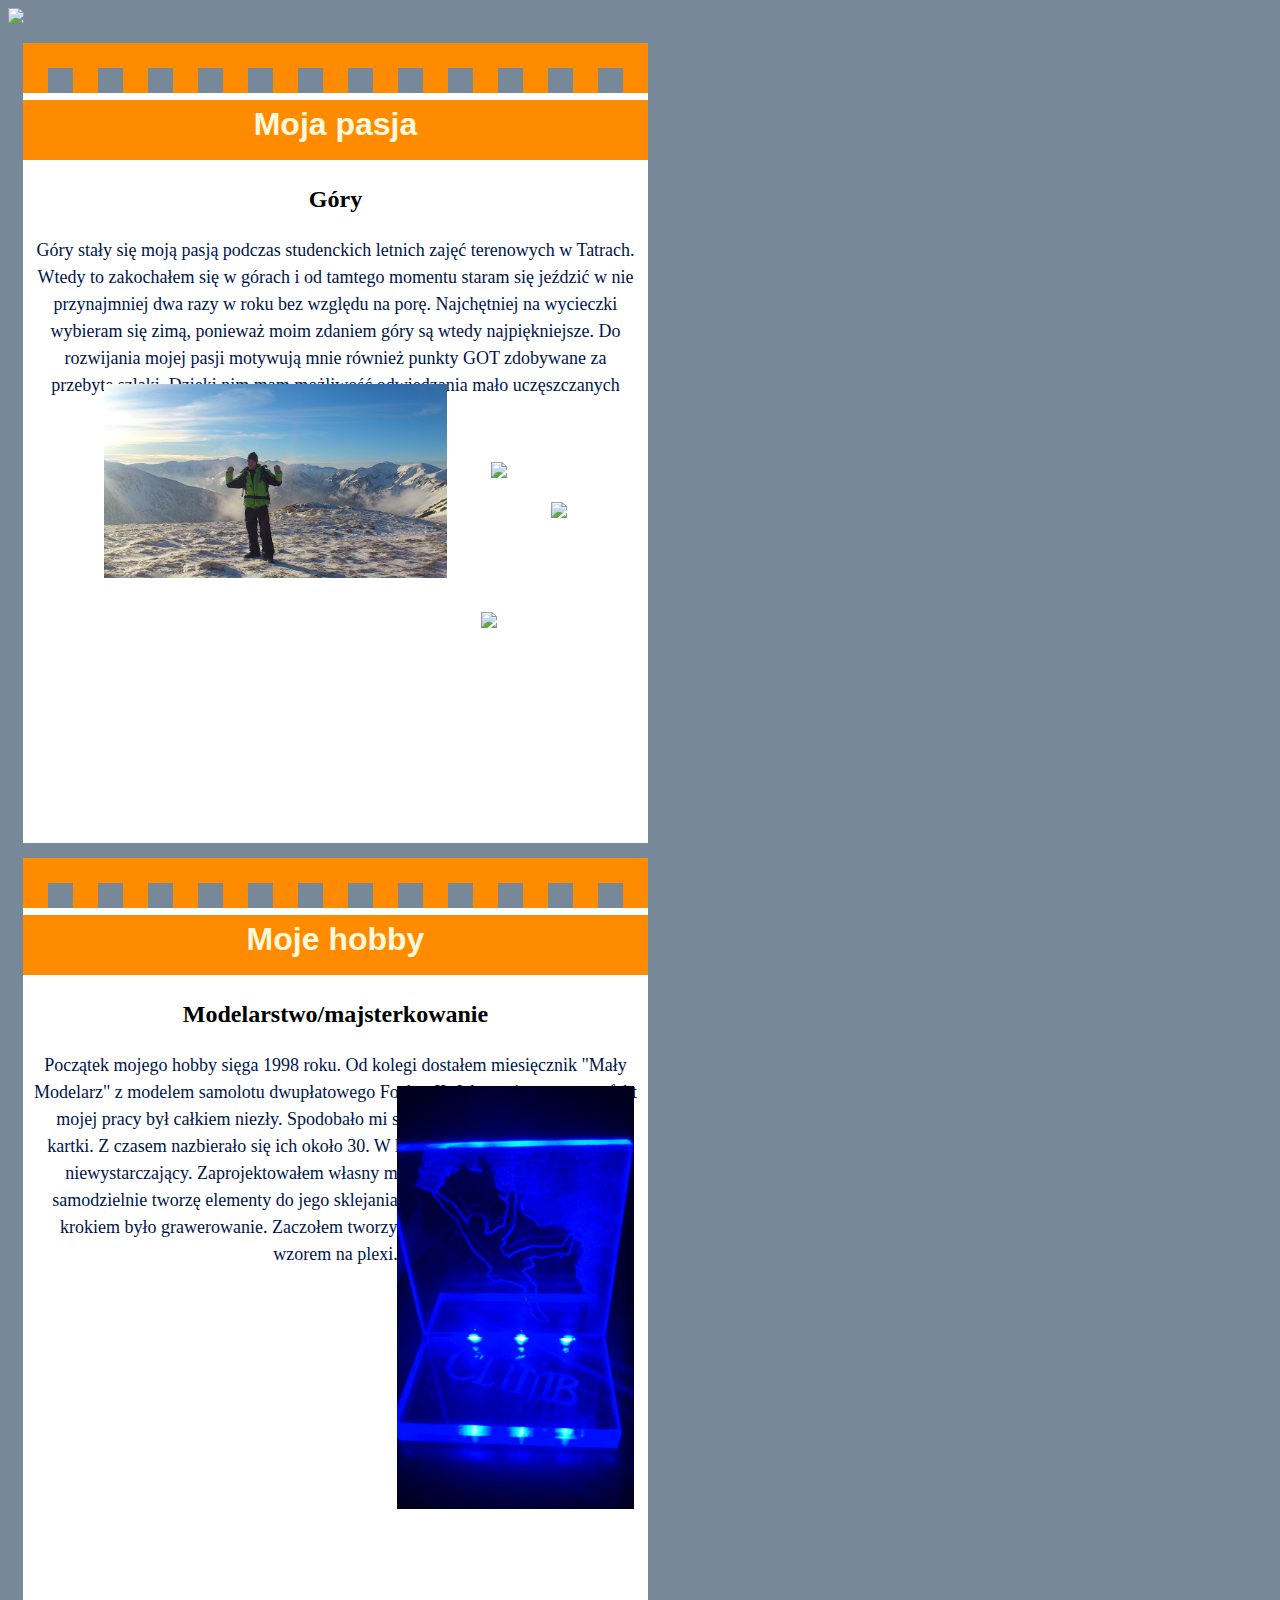
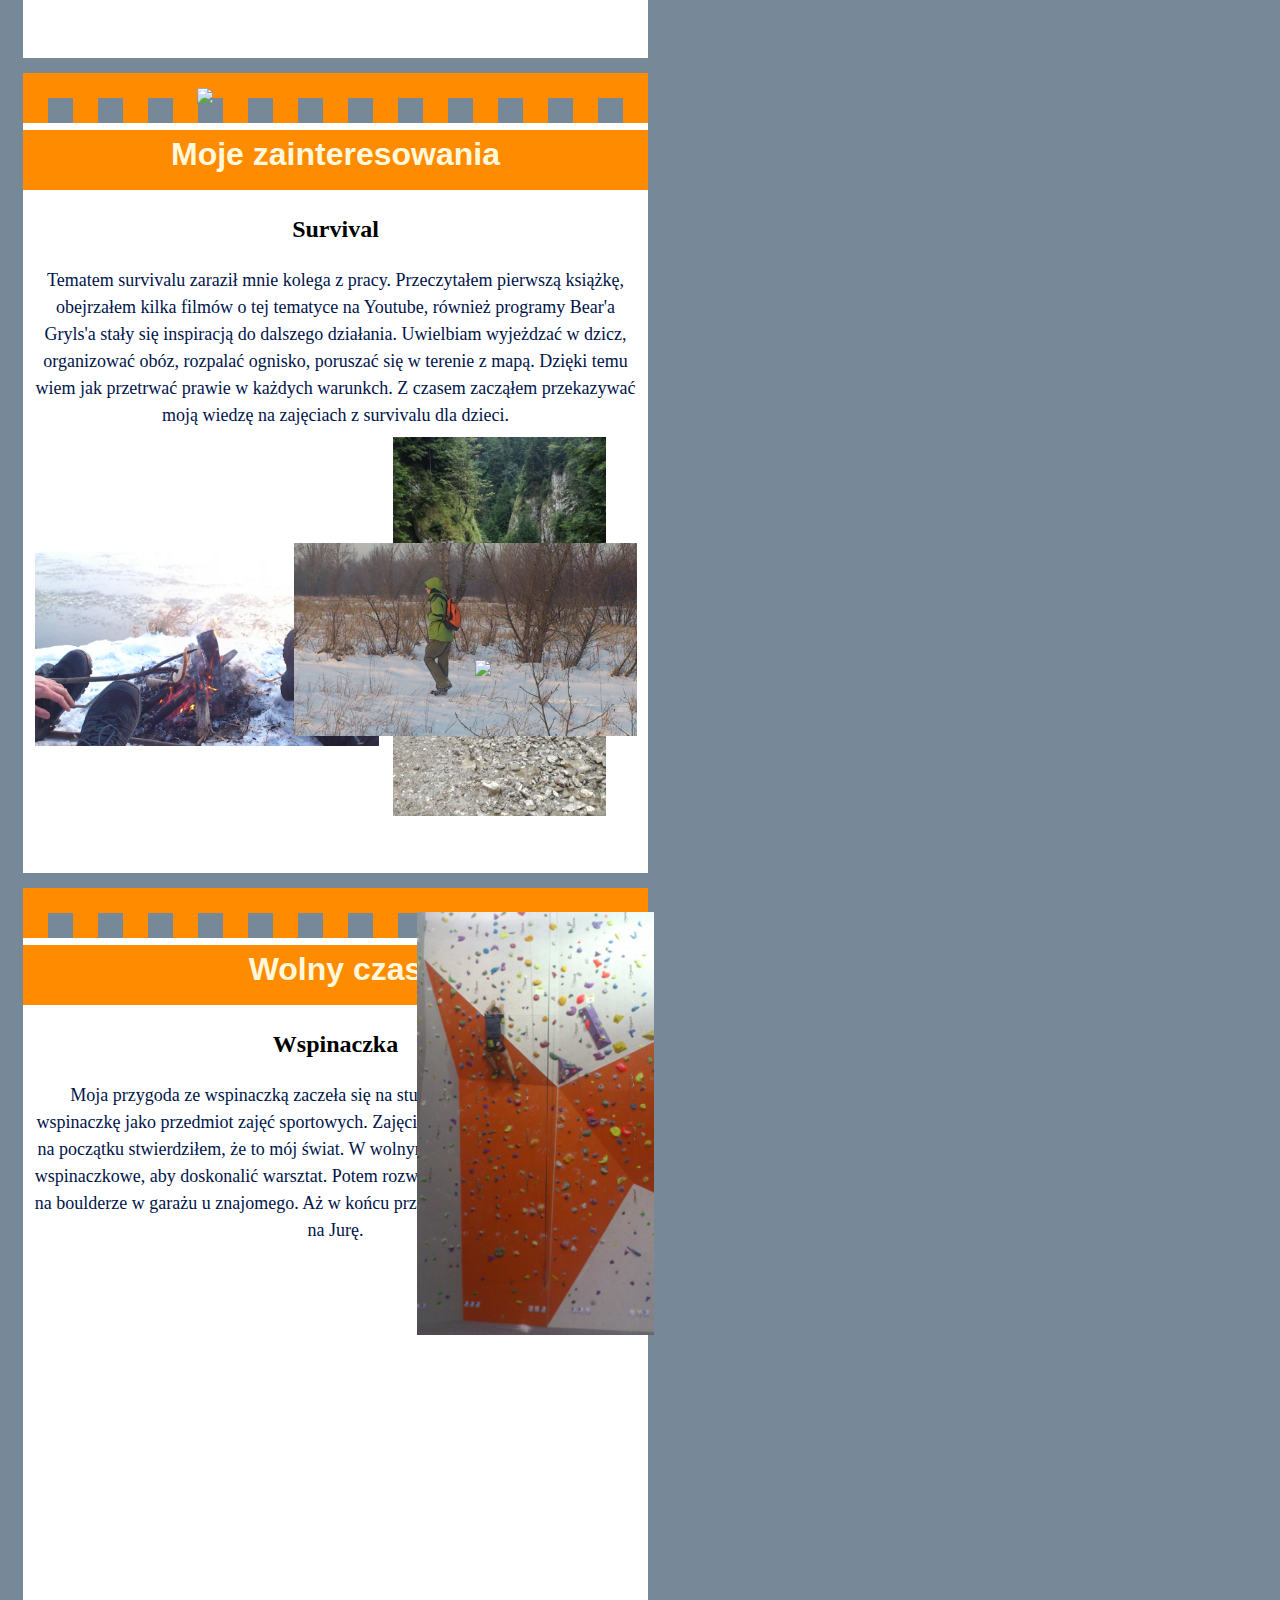
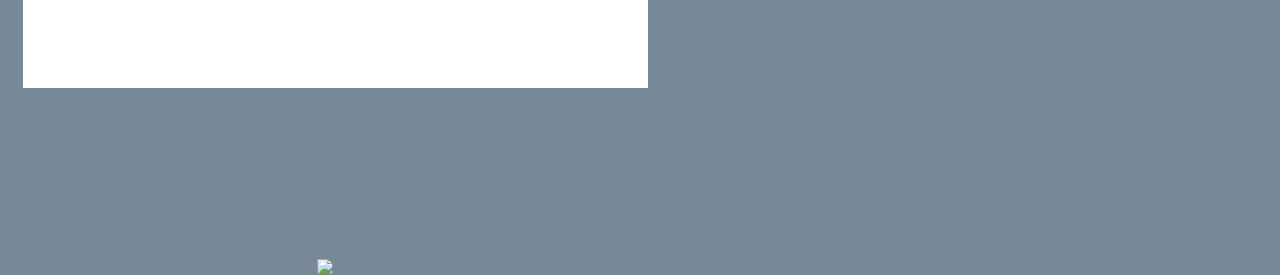
==== commit 712b55af: "add the top to the container" ====
--- a/index.html
+++ b/index.html
@@ -12,14 +12,13 @@
 	<link rel="stylesheet" type="text/css" href="style.css" />			
   </head>
   <body>
-    <img src="images/DSC1.jpg" width="100%">
+    <img src="images/DSC1.jpg" width="100%" height="auto">
 		<div class="container-fluid">
 			<div class="row">
 				<div class="col-lg-6 col-md-12">
 					<div class="child">
-					<p class="dashed-top"></p>
-					<p class="dashed-bottom"></p>
-					<h1>Moja pasja</h1><h2>Góry</h2>
+					<img src="images/top_contener.png" width="100%" height="auto">
+						<h1>Moja pasja</h1><h2>Góry</h2>
 						<p>Góry stały się moją pasją podczas studenckich letnich zajęć terenowych w Tatrach. Wtedy to zakochałem się w górach i od tamtego momentu staram się jeździć w nie przynajmniej dwa razy w roku bez względu na porę. Najchętniej na wycieczki wybieram się zimą, ponieważ moim zdaniem góry są wtedy najpiękniejsze. Do rozwijania mojej pasji motywują mnie również punkty GOT zdobywane za przebyte szlaki. Dzięki nim mam możliwość odwiedzania mało uczęszczanych terenów górskich.</p>			
 						<img style="position:relative; right:30px; bottom:60px; z-index: 2" src="images/gory.jpg" width="55%">
 						<img style="position:relative; left:0px; bottom:10px; z-index: 1" src="images/gory1.jpg" width="32%">
@@ -29,8 +28,7 @@
 				</div>
 				<div class="col-lg-6 col-md-12">
 					<div class="child">
-					<p class="dashed-top"></p>
-					<p class="dashed-bottom"></p>
+					<img src="images/top_contener.png" width="100%" height="auto">
 					<h1>Moje hobby</h1><h2>Modelarstwo/majsterkowanie</h2>
 						<p>Początek mojego hobby sięga 1998 roku. Od kolegi dostałem miesięcznik "Mały Modelarz" z modelem samolotu dwupłatowego Focker II. Jak na pierwszy raz efekt mojej pracy był całkiem niezły. Spodobało mi się tworzenie modeli z płaskiej kartki. Z czasem  nazbierało się ich około 30. W końcu "Mały Modelarz" stał się niewystarczający. Zaprojektowałem własny model samochodu typu picup i samodzielnie tworzę elementy do jego sklejania nie tylko z kartonu. Koleinym krokiem było grawerowanie. Zaczołem tworzyć lampki z wygrawerowanym wzorem na plexi.</p>	
 						<img style="position:relative; left:0px; bottom:5px; z-index: 1" src="images/model1.jpg" width="45%">
@@ -42,8 +40,7 @@
 			<div class="row">
 				<div class="col-lg-6 col-md-12">
 					<div class="child">
-					<p class="dashed-top"></p>
-					<p class="dashed-bottom"></p>
+					<img src="images/top_contener.png" width="100%" height="auto">
 					<h1>Moje zainteresowania</h1><h2>Survival</h2>
 						<p>Tematem survivalu zaraził mnie kolega z pracy. Przeczytałem pierwszą książkę, obejrzałem kilka filmów o tej tematyce na Youtube, również programy Bear'a Gryls'a stały się inspiracją do dalszego działania. Uwielbiam wyjeżdzać w dzicz, organizować obóz, rozpalać ognisko, poruszać się w terenie z mapą. Dzięki temu wiem jak przetrwać prawie w każdych warunkch. Z czasem zacząłem przekazywać moją wiedzę na zajęciach z survivalu dla dzieci.</p>	
 						<img style="position:relative; right:10px; bottom:80px; z-index: 2" src="images/ognisko.jpg" width="55%">
@@ -54,8 +51,7 @@
 				</div>
 				<div class="col-lg-6 col-md-12">
 					<div class="child">
-					<p class="dashed-top"></p>
-					<p class="dashed-bottom"></p>
+					<img src="images/top_contener.png" width="100%" height="auto">
 					<h1>Wolny czas</h1><h2>Wspinaczka</h2>
 						<p>Moja przygoda ze wspinaczką zaczeła się na studiach, kiedy to wybrałem wspinaczkę jako przedmiot zajęć sportowych. Zajęcia trwały jeden semestr, ale już na początku stwierdziłem, że to mój świat. W wolnym czasie chodziłem na ścianki wspinaczkowe, aby doskonalić warsztat. Potem rozwijałem techniki wspinaczkowe na boulderze w garażu u znajomego. Aż w końcu przyszedł czas na wyjazd w skały na Jurę.</p>	
 						<img style="position:relative; left:120px; top:190px; z-index: 3" src="images/wspin.jpg" width="48%">
--- a/style.css
+++ b/style.css
@@ -22,20 +22,6 @@
 	height: 60px;
 	font-family: arial, verdana, sans-serif;
 }
-p.dashed-top {
-	border-top-style: dashed; 
-	border-width: 10px;
-	margin: 0px;
-	color: #778899;
-	background-color: #ff8c00; 
-}
-p.dashed-bottom {
-	border-top-style: dashed; 
-	border-width: 10px; 
-	margin: 0px;
-	color: #778899;
-	background-color: #ff8c00; 
-}
 h2 {
 	font-family: "Times New Roman", serif;
 }
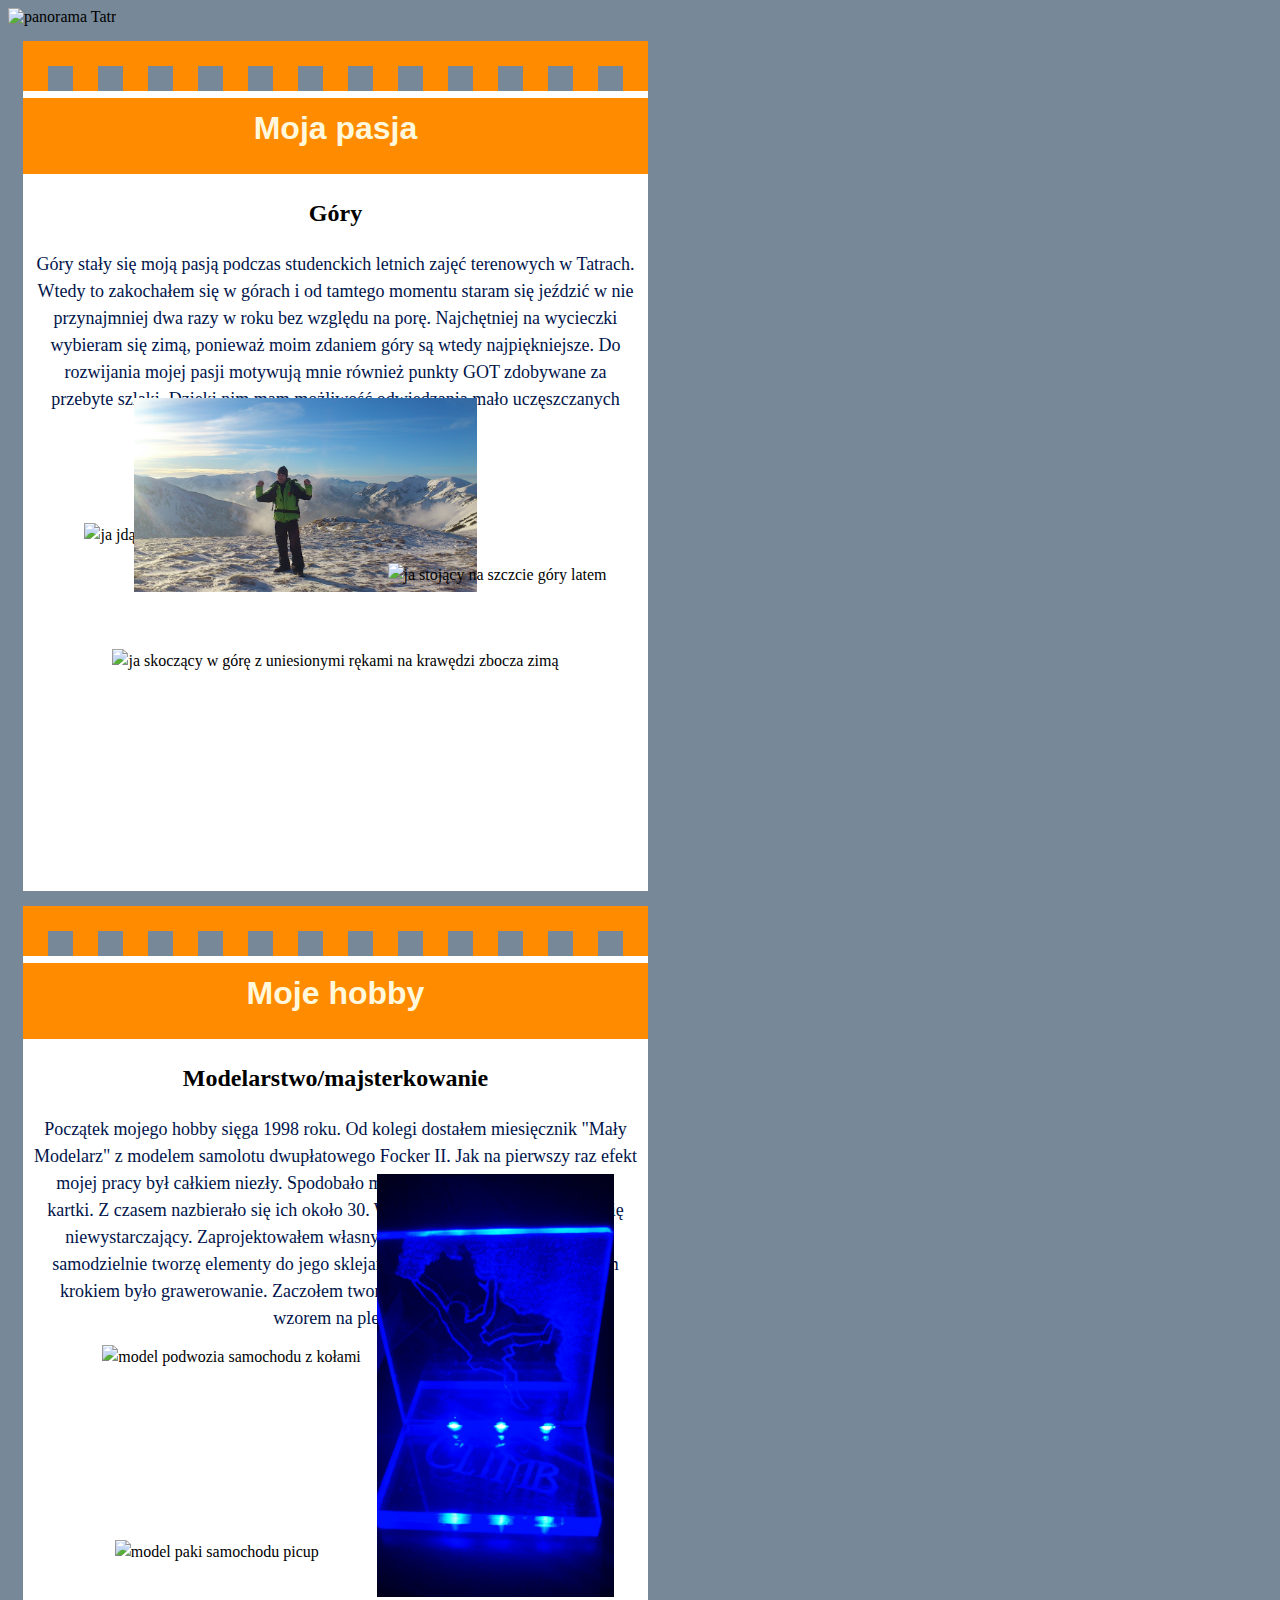
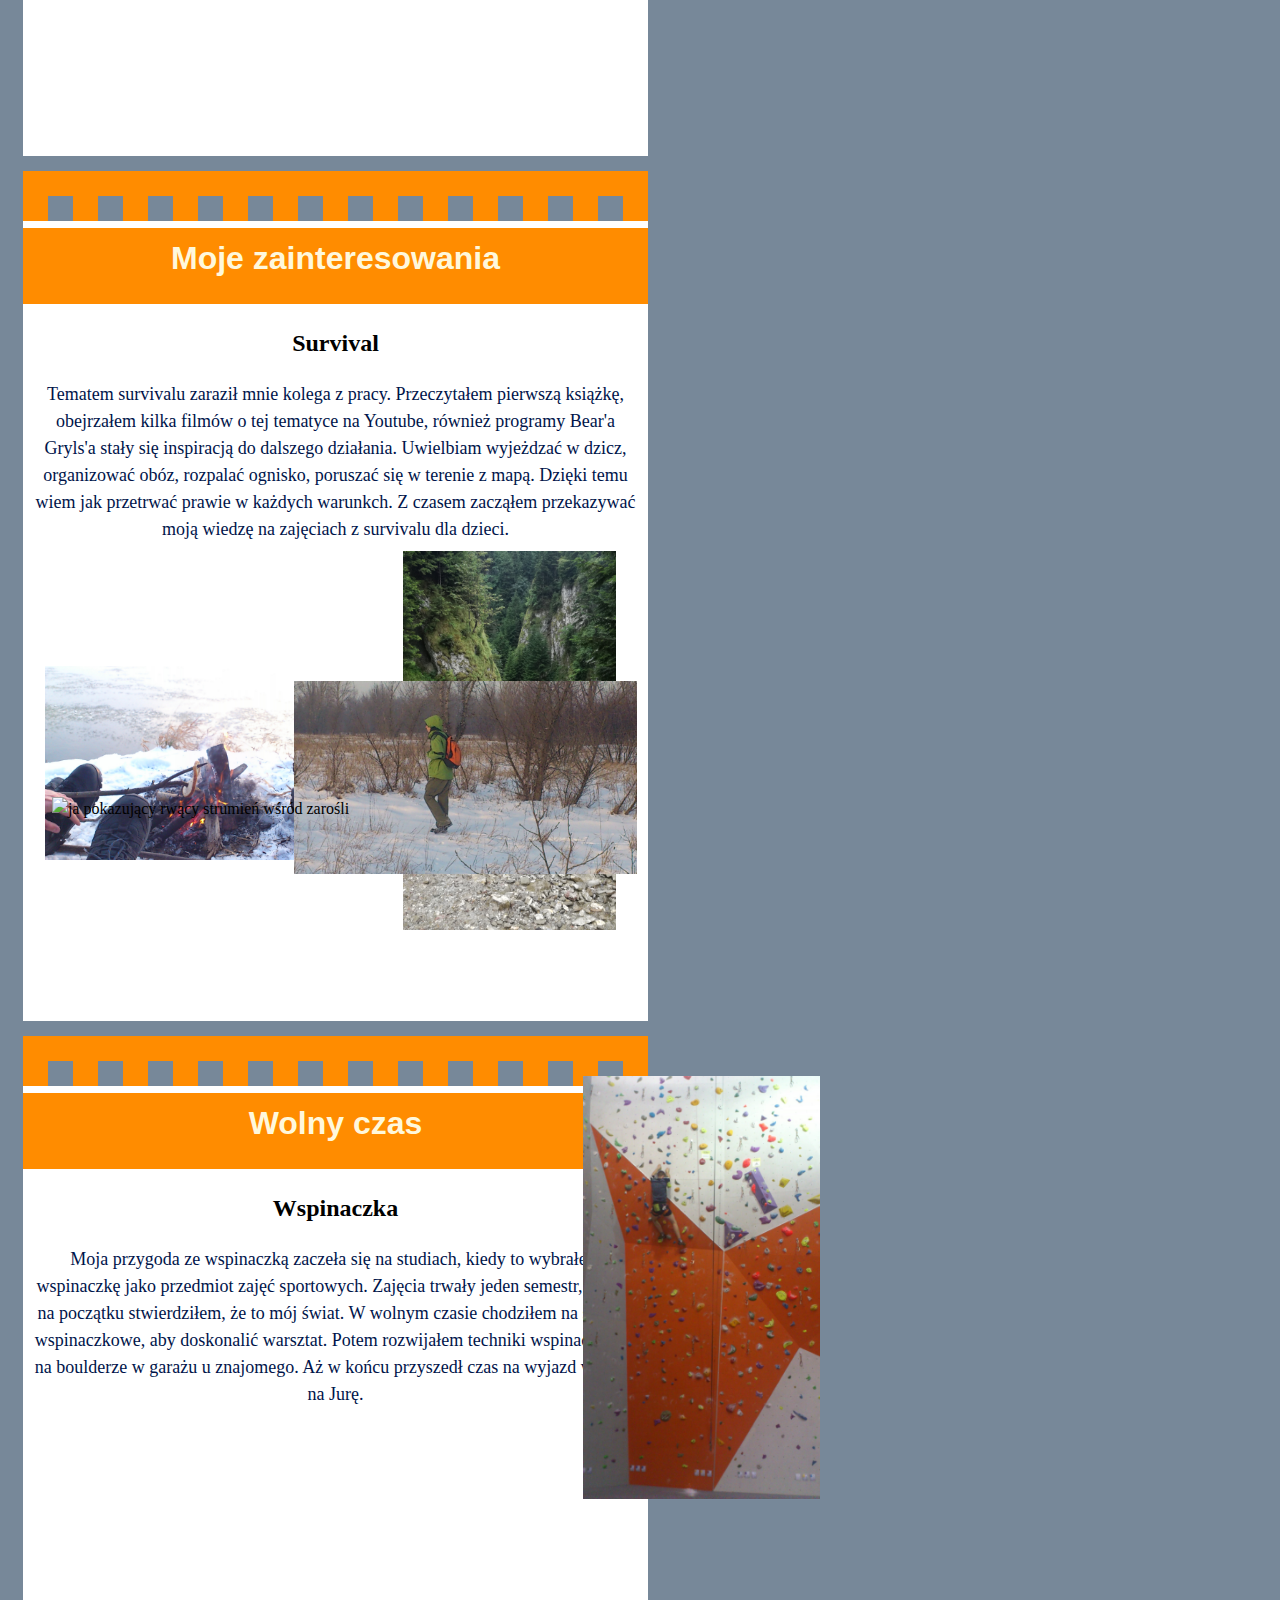
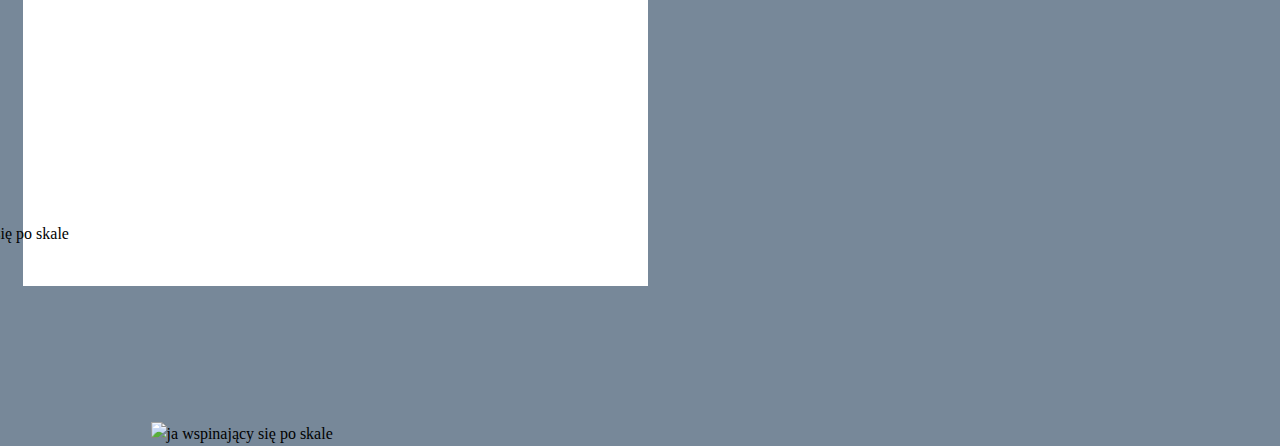
==== commit 9471d440: "add alt to images" ====
--- a/index.html
+++ b/index.html
@@ -12,7 +12,7 @@
 	<link rel="stylesheet" type="text/css" href="style.css" />			
   </head>
   <body>
-    <img src="images/DSC1.jpg" width="100%" height="auto">
+    <img src="images/DSC1.jpg" alt="panorama Tatr" width="100%" height="auto">
 		<div class="container-fluid">
 			<div class="row">
 				<div class="col-lg-6 col-md-12">
@@ -20,10 +20,10 @@
 					<img src="images/top_contener.png" width="100%" height="auto">
 						<h1>Moja pasja</h1><h2>Góry</h2>
 						<p>Góry stały się moją pasją podczas studenckich letnich zajęć terenowych w Tatrach. Wtedy to zakochałem się w górach i od tamtego momentu staram się jeździć w nie przynajmniej dwa razy w roku bez względu na porę. Najchętniej na wycieczki wybieram się zimą, ponieważ moim zdaniem góry są wtedy najpiękniejsze. Do rozwijania mojej pasji motywują mnie również punkty GOT zdobywane za przebyte szlaki. Dzięki nim mam możliwość odwiedzania mało uczęszczanych terenów górskich.</p>			
-						<img style="position:relative; right:30px; bottom:60px; z-index: 2" src="images/gory.jpg" width="55%">
-						<img style="position:relative; left:0px; bottom:10px; z-index: 1" src="images/gory1.jpg" width="32%">
-						<img style="position:relative; right:10px; bottom:160px; z-index: 1" src="images/gory3.jpg" width="30%">
-						<img style="position:relative; left:30px; bottom:120px; z-index: 2" src="images/gory2.jpg" width="55%">
+						<img style="position:relative; right:30px; bottom:60px; z-index: 2" src="images/gory.jpg" alt="ja na szczycie góry zimą z uniesionymi rękami" width="55%">
+						<img style="position:relative; left:0px; bottom:10px; z-index: 1" src="images/gory1.jpg" alt="ja skoczący w górę z uniesionymi rękami na krawędzi zbocza zimą" width="32%">
+						<img style="position:relative; right:10px; bottom:160px; z-index: 1" src="images/gory3.jpg" alt="ja jdący szlakiem górskim w śnieżycy" width="30%">
+						<img style="position:relative; left:30px; bottom:120px; z-index: 2" src="images/gory2.jpg" alt="ja stojący na szczcie góry latem" width="55%">
 					</div>
 				</div>
 				<div class="col-lg-6 col-md-12">
@@ -31,9 +31,9 @@
 					<img src="images/top_contener.png" width="100%" height="auto">
 					<h1>Moje hobby</h1><h2>Modelarstwo/majsterkowanie</h2>
 						<p>Początek mojego hobby sięga 1998 roku. Od kolegi dostałem miesięcznik "Mały Modelarz" z modelem samolotu dwupłatowego Focker II. Jak na pierwszy raz efekt mojej pracy był całkiem niezły. Spodobało mi się tworzenie modeli z płaskiej kartki. Z czasem  nazbierało się ich około 30. W końcu "Mały Modelarz" stał się niewystarczający. Zaprojektowałem własny model samochodu typu picup i samodzielnie tworzę elementy do jego sklejania nie tylko z kartonu. Koleinym krokiem było grawerowanie. Zaczołem tworzyć lampki z wygrawerowanym wzorem na plexi.</p>	
-						<img style="position:relative; left:0px; bottom:5px; z-index: 1" src="images/model1.jpg" width="45%">
-						<img style="position:relative; right:250px; top:190px; z-index: 3" src="images/model2.jpg" width="45%">
-						<img style="position:relative; left:160px; bottom:200px; z-index: 2" src="images/grawer.jpg" width="38%">
+						<img style="position:relative; left:0px; bottom:5px; z-index: 1" src="images/model1.jpg" alt="model podwozia samochodu z kołami" width="45%">
+						<img style="position:relative; right:250px; top:190px; z-index: 3" src="images/model2.jpg" alt="model paki samochodu picup" width="45%">
+						<img style="position:relative; left:160px; bottom:200px; z-index: 2" src="images/grawer.jpg" alt="lampka z podświetlonym na niebiesko wspinaczem wygrawerowanym na plexi" width="38%">
 					</div>
 				</div>
 			</div>
@@ -43,10 +43,10 @@
 					<img src="images/top_contener.png" width="100%" height="auto">
 					<h1>Moje zainteresowania</h1><h2>Survival</h2>
 						<p>Tematem survivalu zaraził mnie kolega z pracy. Przeczytałem pierwszą książkę, obejrzałem kilka filmów o tej tematyce na Youtube, również programy Bear'a Gryls'a stały się inspiracją do dalszego działania. Uwielbiam wyjeżdzać w dzicz, organizować obóz, rozpalać ognisko, poruszać się w terenie z mapą. Dzięki temu wiem jak przetrwać prawie w każdych warunkch. Z czasem zacząłem przekazywać moją wiedzę na zajęciach z survivalu dla dzieci.</p>	
-						<img style="position:relative; right:10px; bottom:80px; z-index: 2" src="images/ognisko.jpg" width="55%">
-						<img style="position:relative; left:0px; bottom:10px; z-index: 1" src="images/las.jpg" width="34%">
-						<img style="position:relative; right:135px; bottom:150px; z-index: 3" src="images/woda.jpg" width="55%">
-						<img style="position:relative; left:130px; bottom:290px; z-index: 2" src="images/zima.jpg" width="55%">
+						<img style="position:relative; right:10px; bottom:80px; z-index: 2" src="images/ognisko.jpg" alt="ja grzejcy nogi przy ognisku zimą" width="55%">
+						<img style="position:relative; left:0px; bottom:10px; z-index: 1" src="images/las.jpg" alt="ja z dwoma plecakami wędruję wąwozem" width="34%">
+						<img style="position:relative; right:135px; bottom:150px; z-index: 3" src="images/woda.jpg" alt="ja pokazujący rwący strumień wśród zarośli" width="55%">
+						<img style="position:relative; left:130px; bottom:290px; z-index: 2" src="images/zima.jpg" alt="ja wędrujący zimą przez dolinę" width="55%">
 					</div>
 				</div>
 				<div class="col-lg-6 col-md-12">
@@ -54,9 +54,9 @@
 					<img src="images/top_contener.png" width="100%" height="auto">
 					<h1>Wolny czas</h1><h2>Wspinaczka</h2>
 						<p>Moja przygoda ze wspinaczką zaczeła się na studiach, kiedy to wybrałem wspinaczkę jako przedmiot zajęć sportowych. Zajęcia trwały jeden semestr, ale już na początku stwierdziłem, że to mój świat. W wolnym czasie chodziłem na ścianki wspinaczkowe, aby doskonalić warsztat. Potem rozwijałem techniki wspinaczkowe na boulderze w garażu u znajomego. Aż w końcu przyszedł czas na wyjazd w skały na Jurę.</p>	
-						<img style="position:relative; left:120px; top:190px; z-index: 3" src="images/wspin.jpg" width="48%">
-						<img style="position:relative; right:330px; top:-10px; z-index: 1" src="images/jura.jpg" width="34%">
-						<img style="position:relative; left:180px; bottom:350px; z-index: 2" src="images/sciana.jpg" width="38%">
+						<img style="position:relative; left:120px; top:190px; z-index: 3" src="images/wspin.jpg" alt="ja wspinający się po skale" width="48%">
+						<img style="position:relative; right:330px; top:-10px; z-index: 1" src="images/jura.jpg" alt="ja wspinający się po skale" width="34%">
+						<img style="position:relative; left:180px; bottom:350px; z-index: 2" src="images/sciana.jpg" alt="ja wspinający się na ściance wspinaczkowej" width="38%">
 					</div>
 				</div>
 			</div>	
--- a/style.css
+++ b/style.css
@@ -7,7 +7,7 @@
 }
 
 .child {
-    height: 800px;
+    height: 850px;
 	width: 625px;
 	margin-top: 15px;
 	margin-left: 15px;
@@ -19,7 +19,8 @@
 	background-color: #ff8c00; 
 	color: #fff8dc;
 	margin-top: 0px;
-	height: 60px;
+	padding-top: 6px;
+	height: 70px;
 	font-family: arial, verdana, sans-serif;
 }
 h2 {
